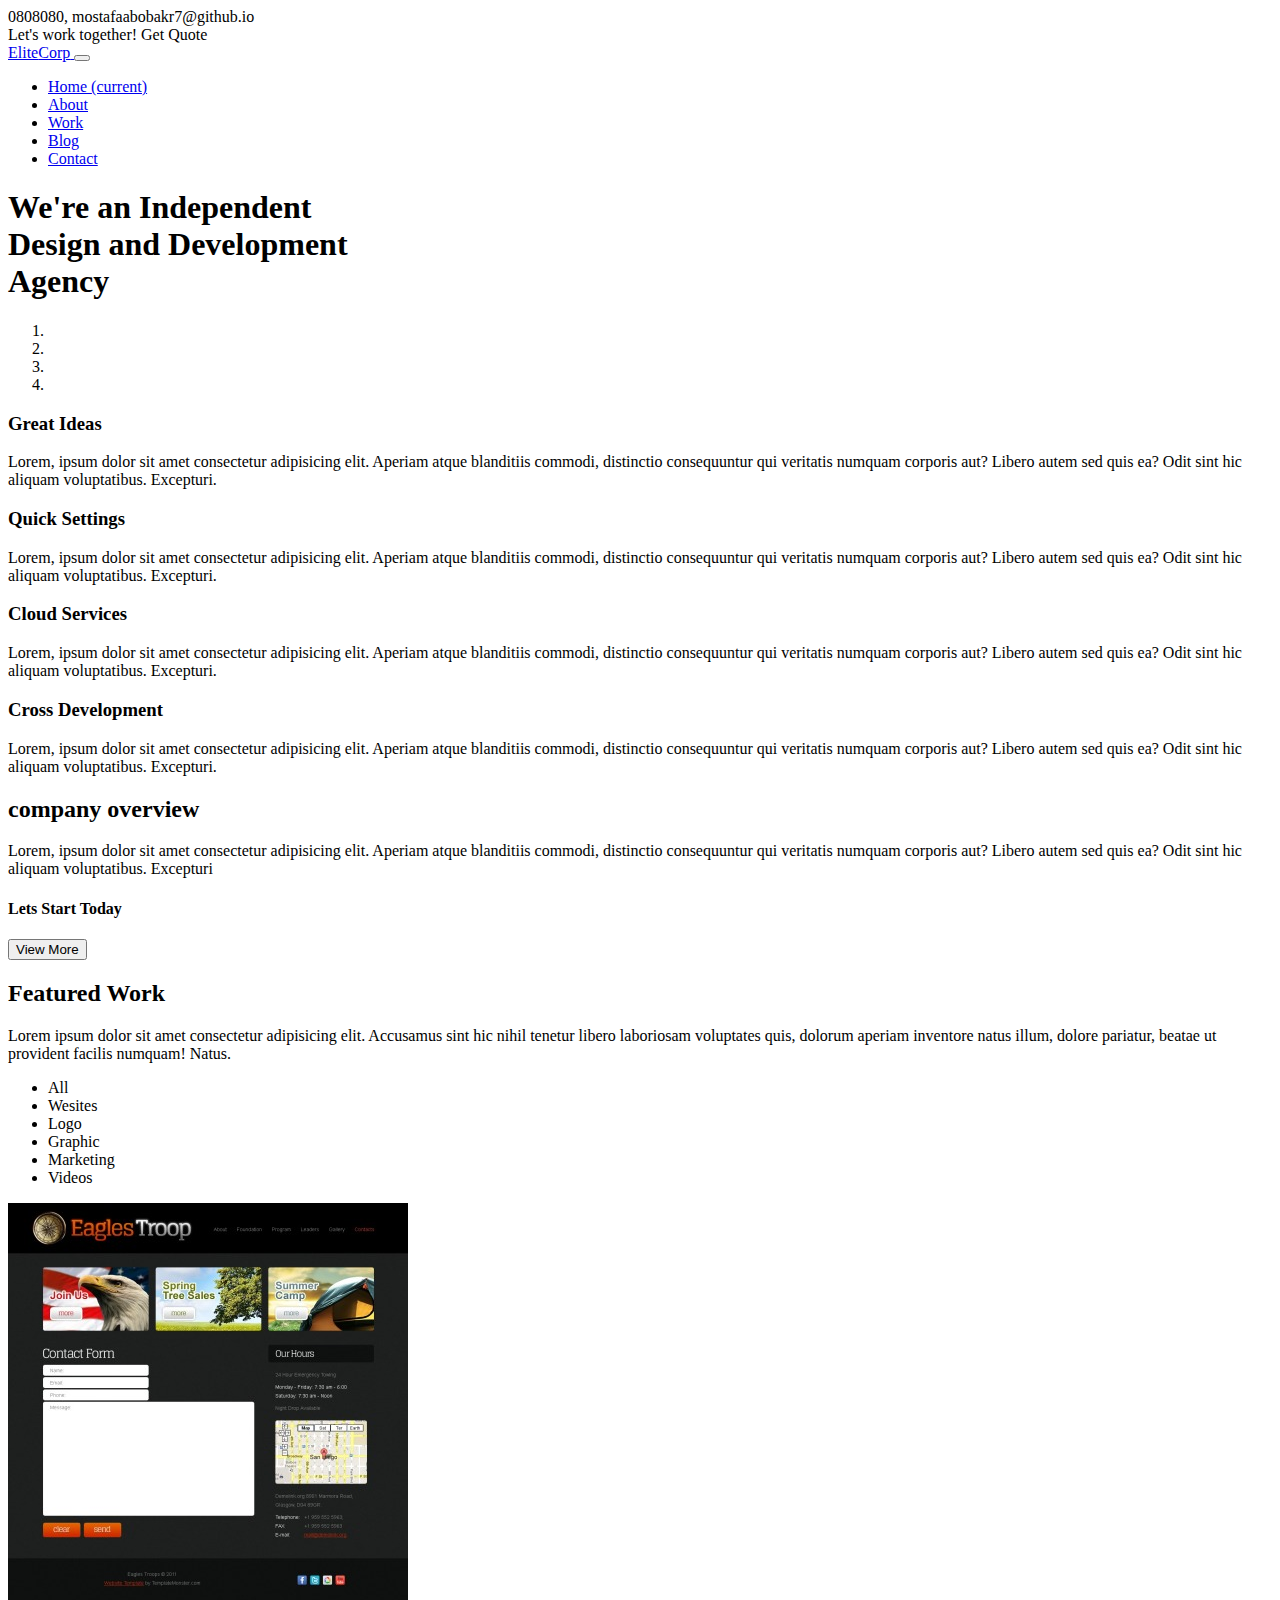
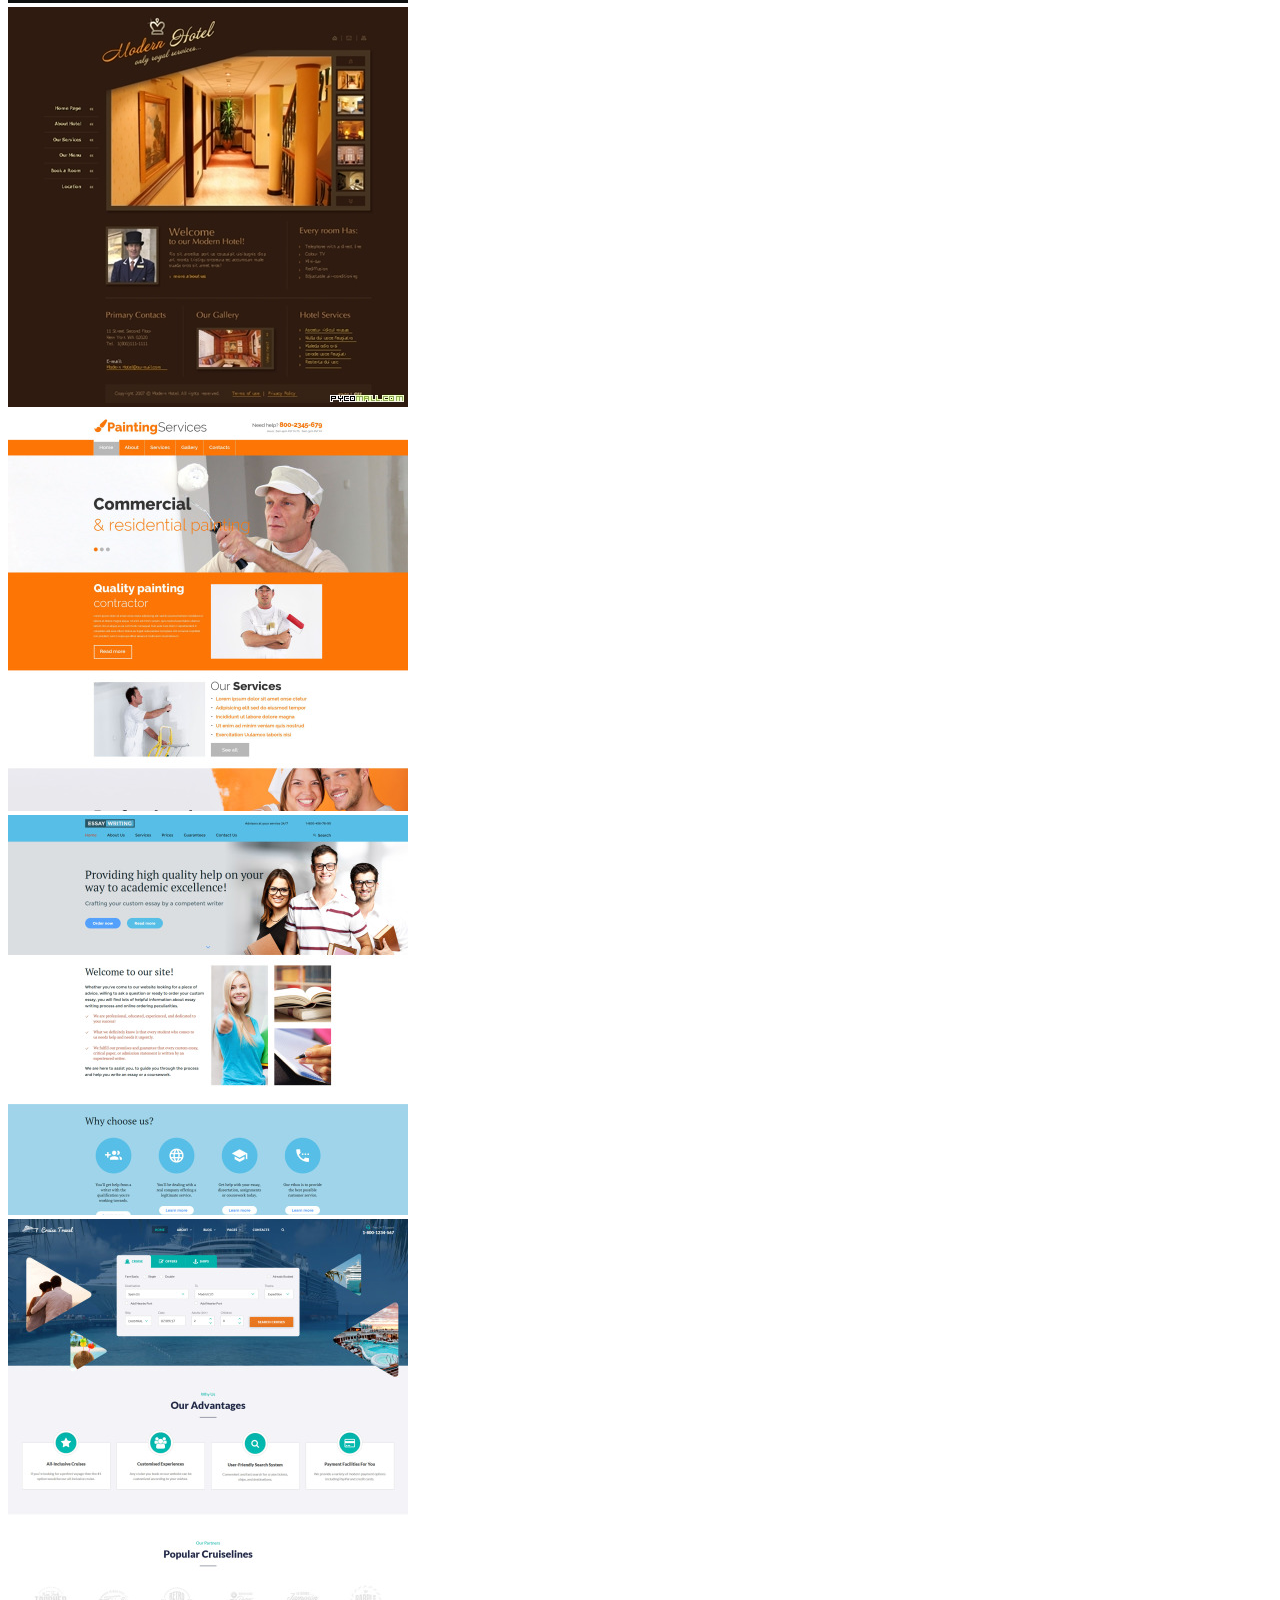
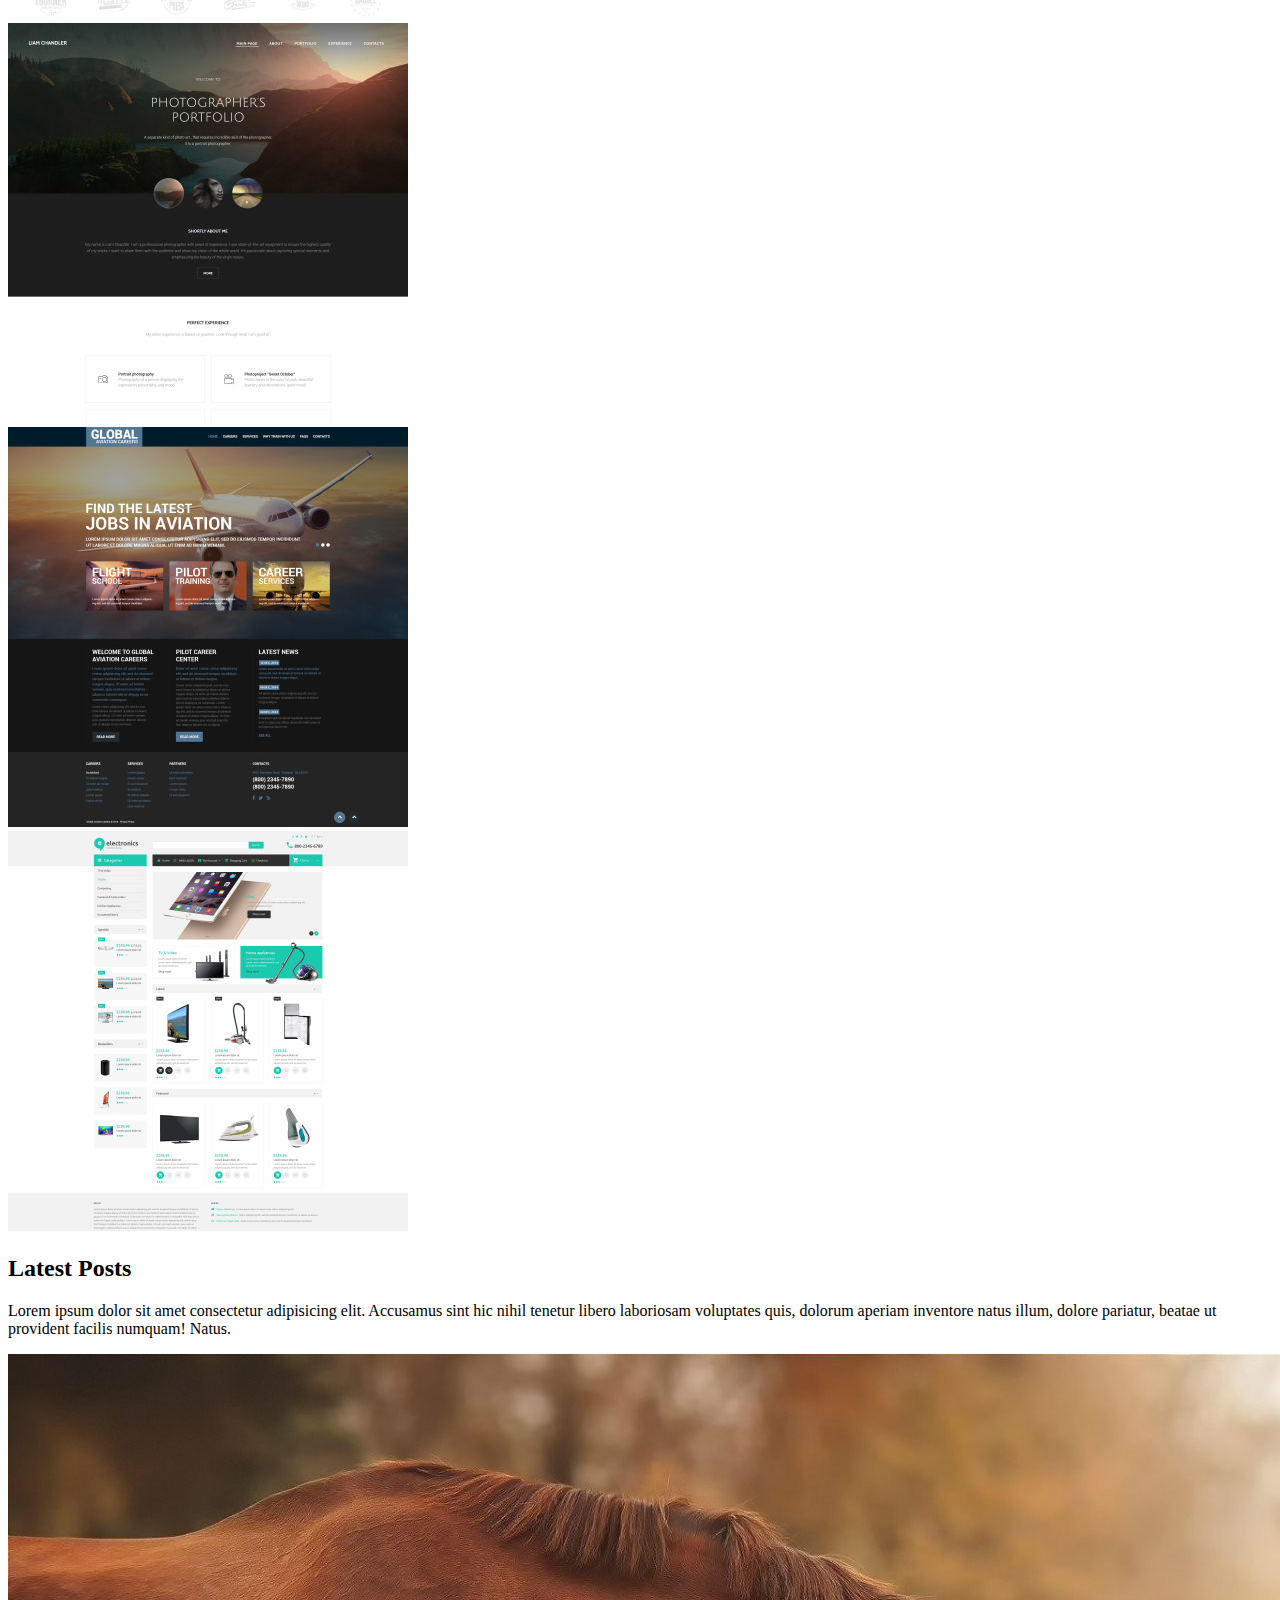
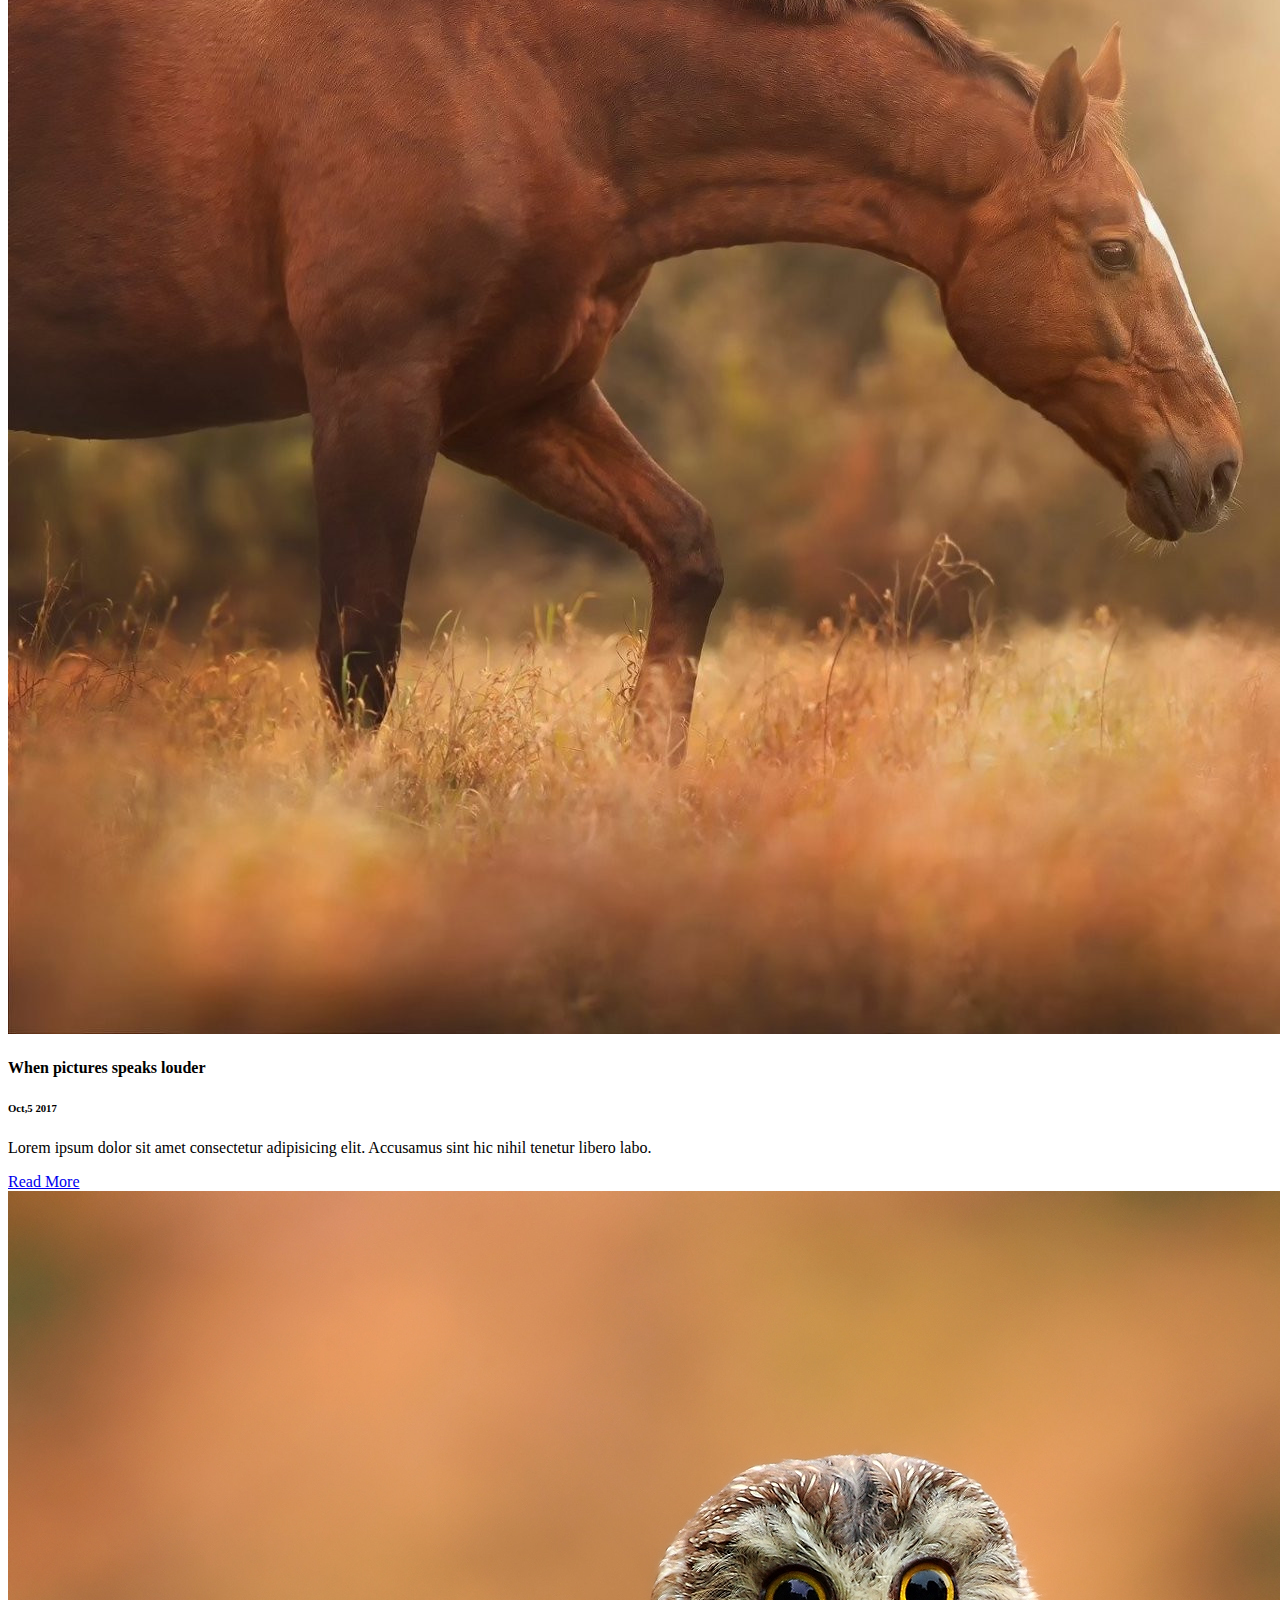
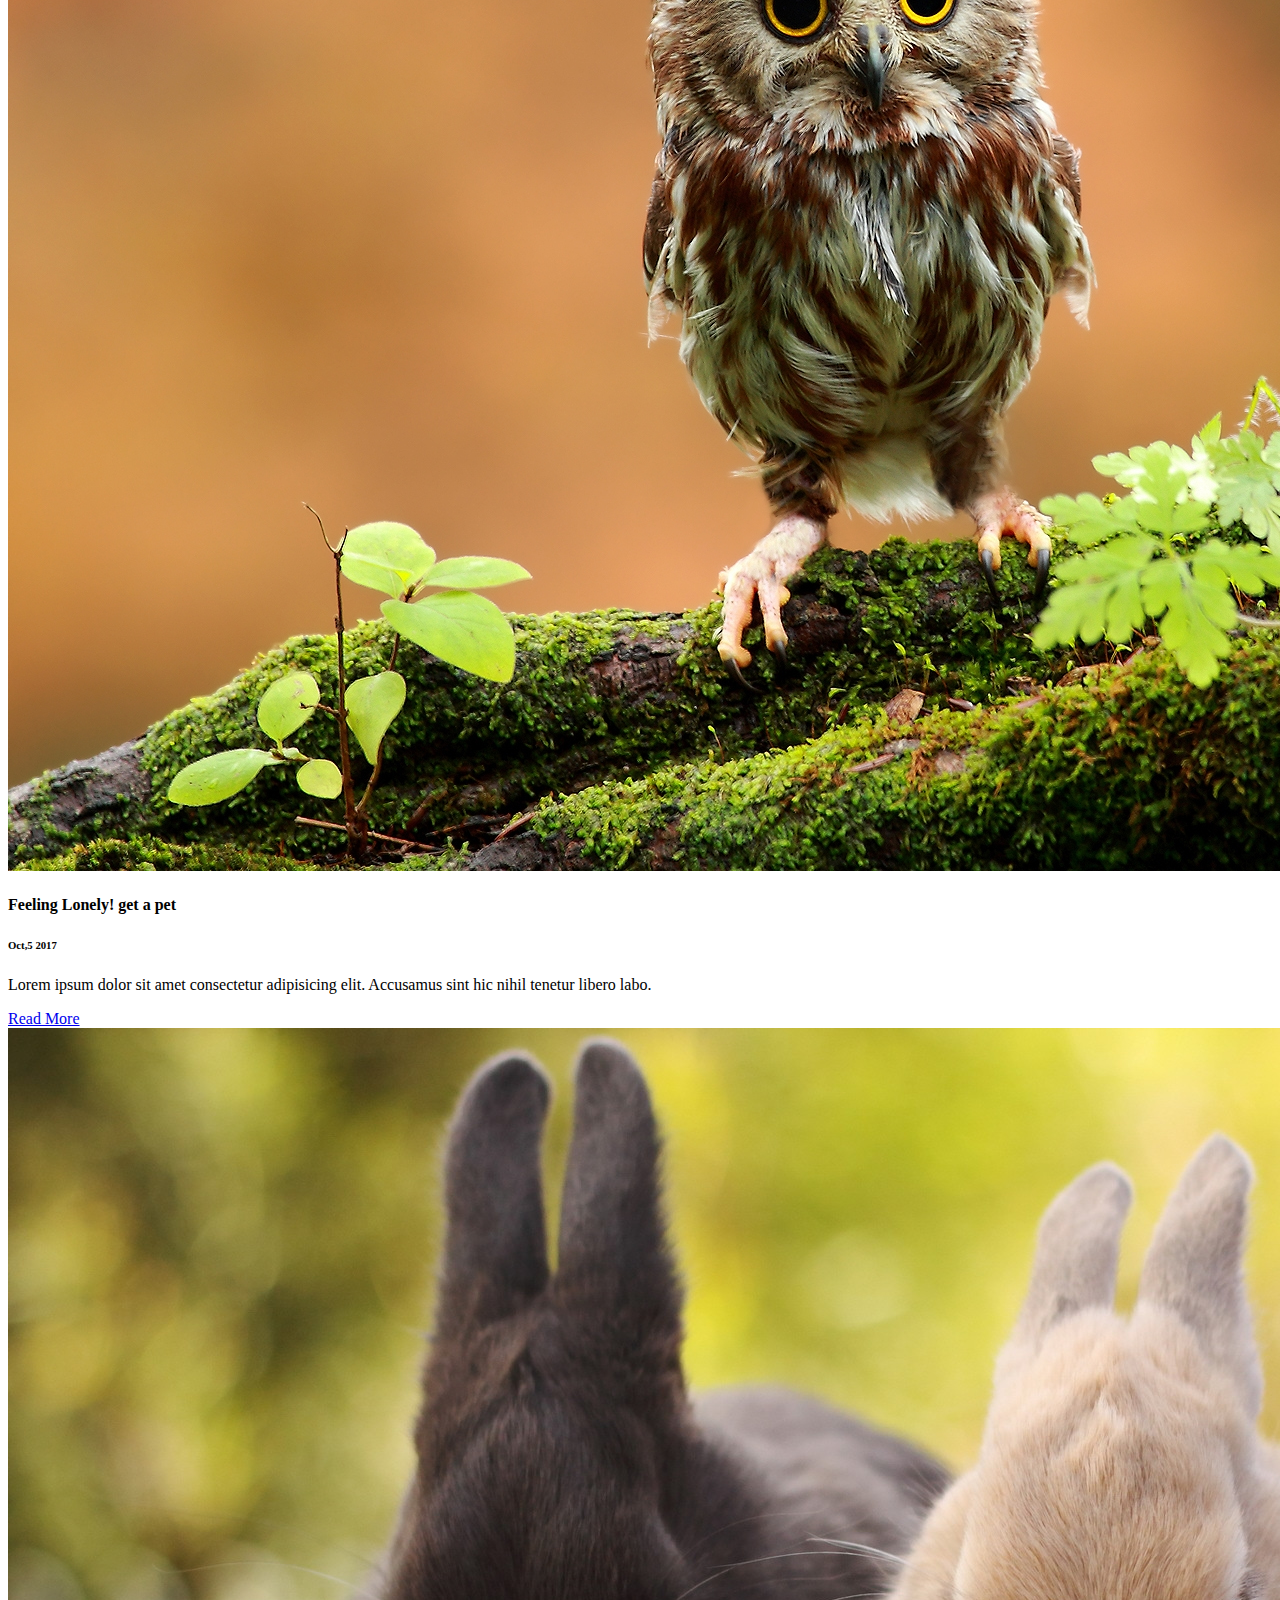
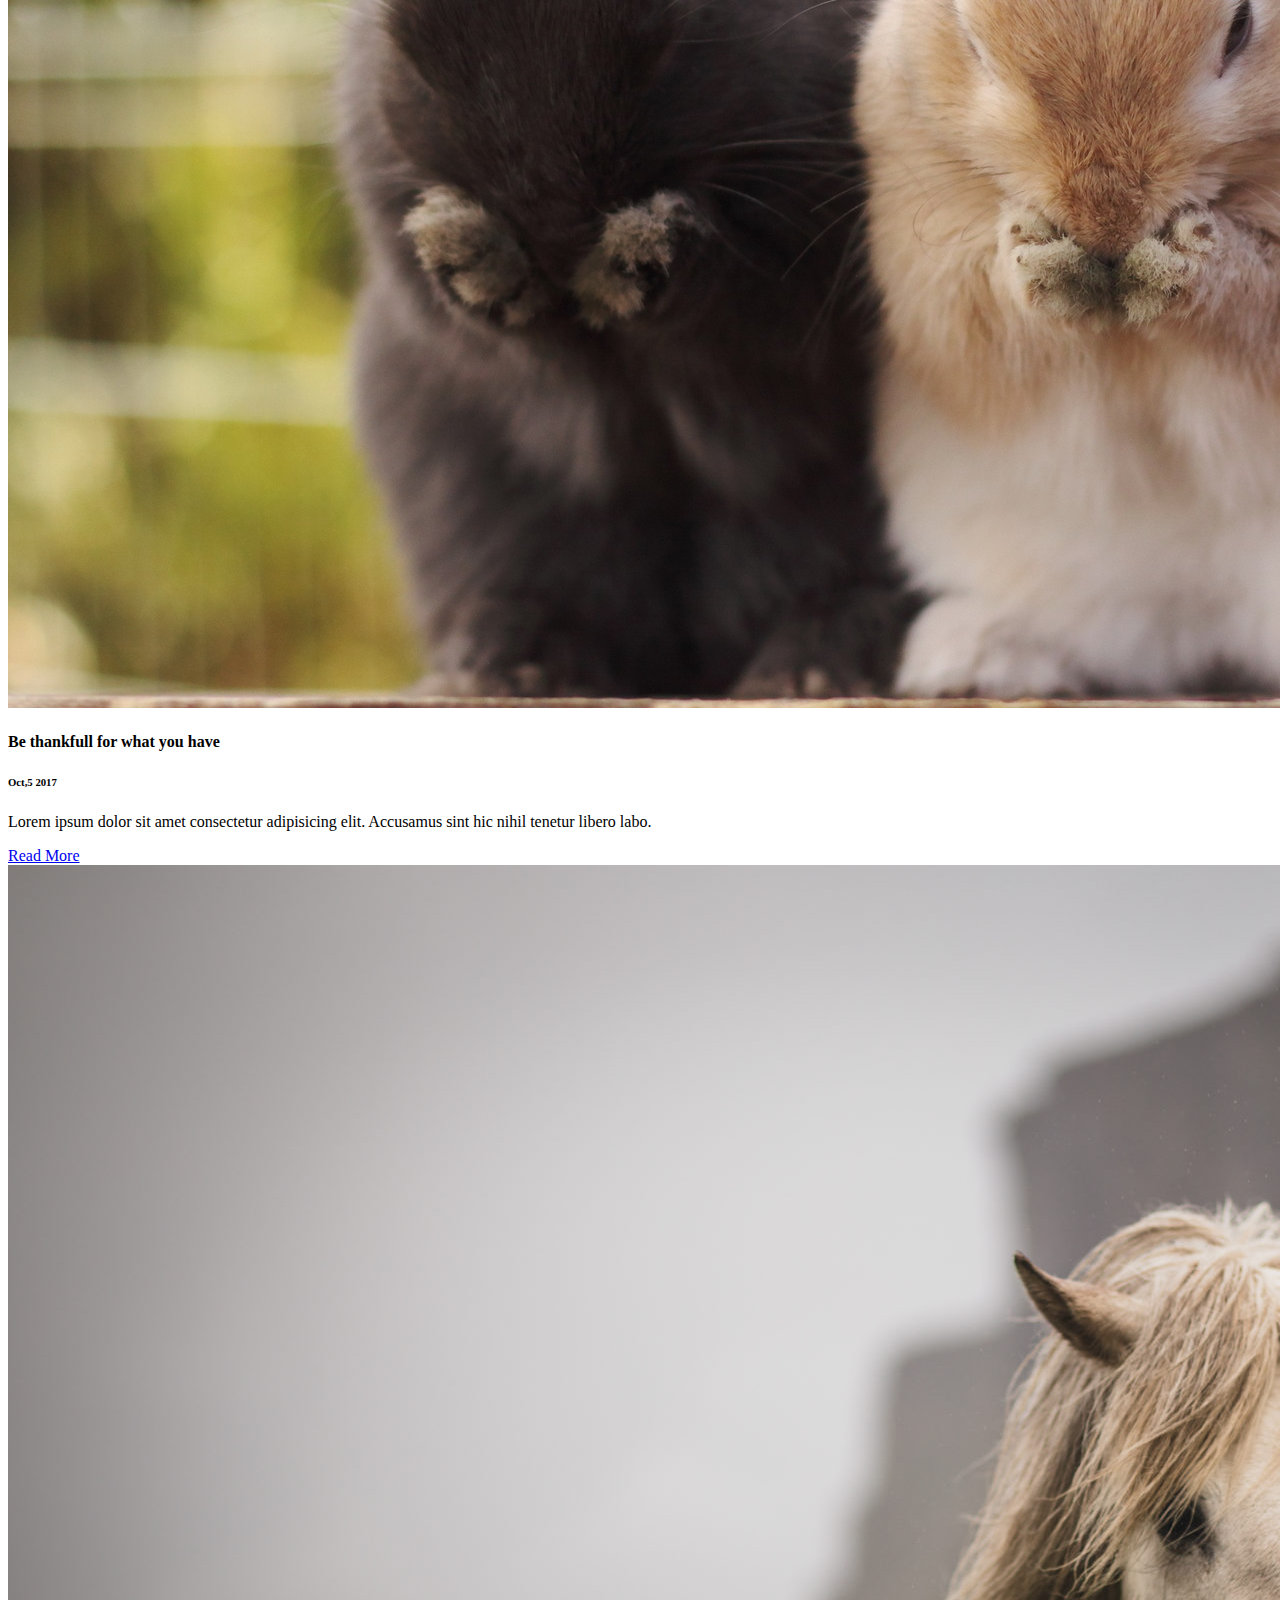
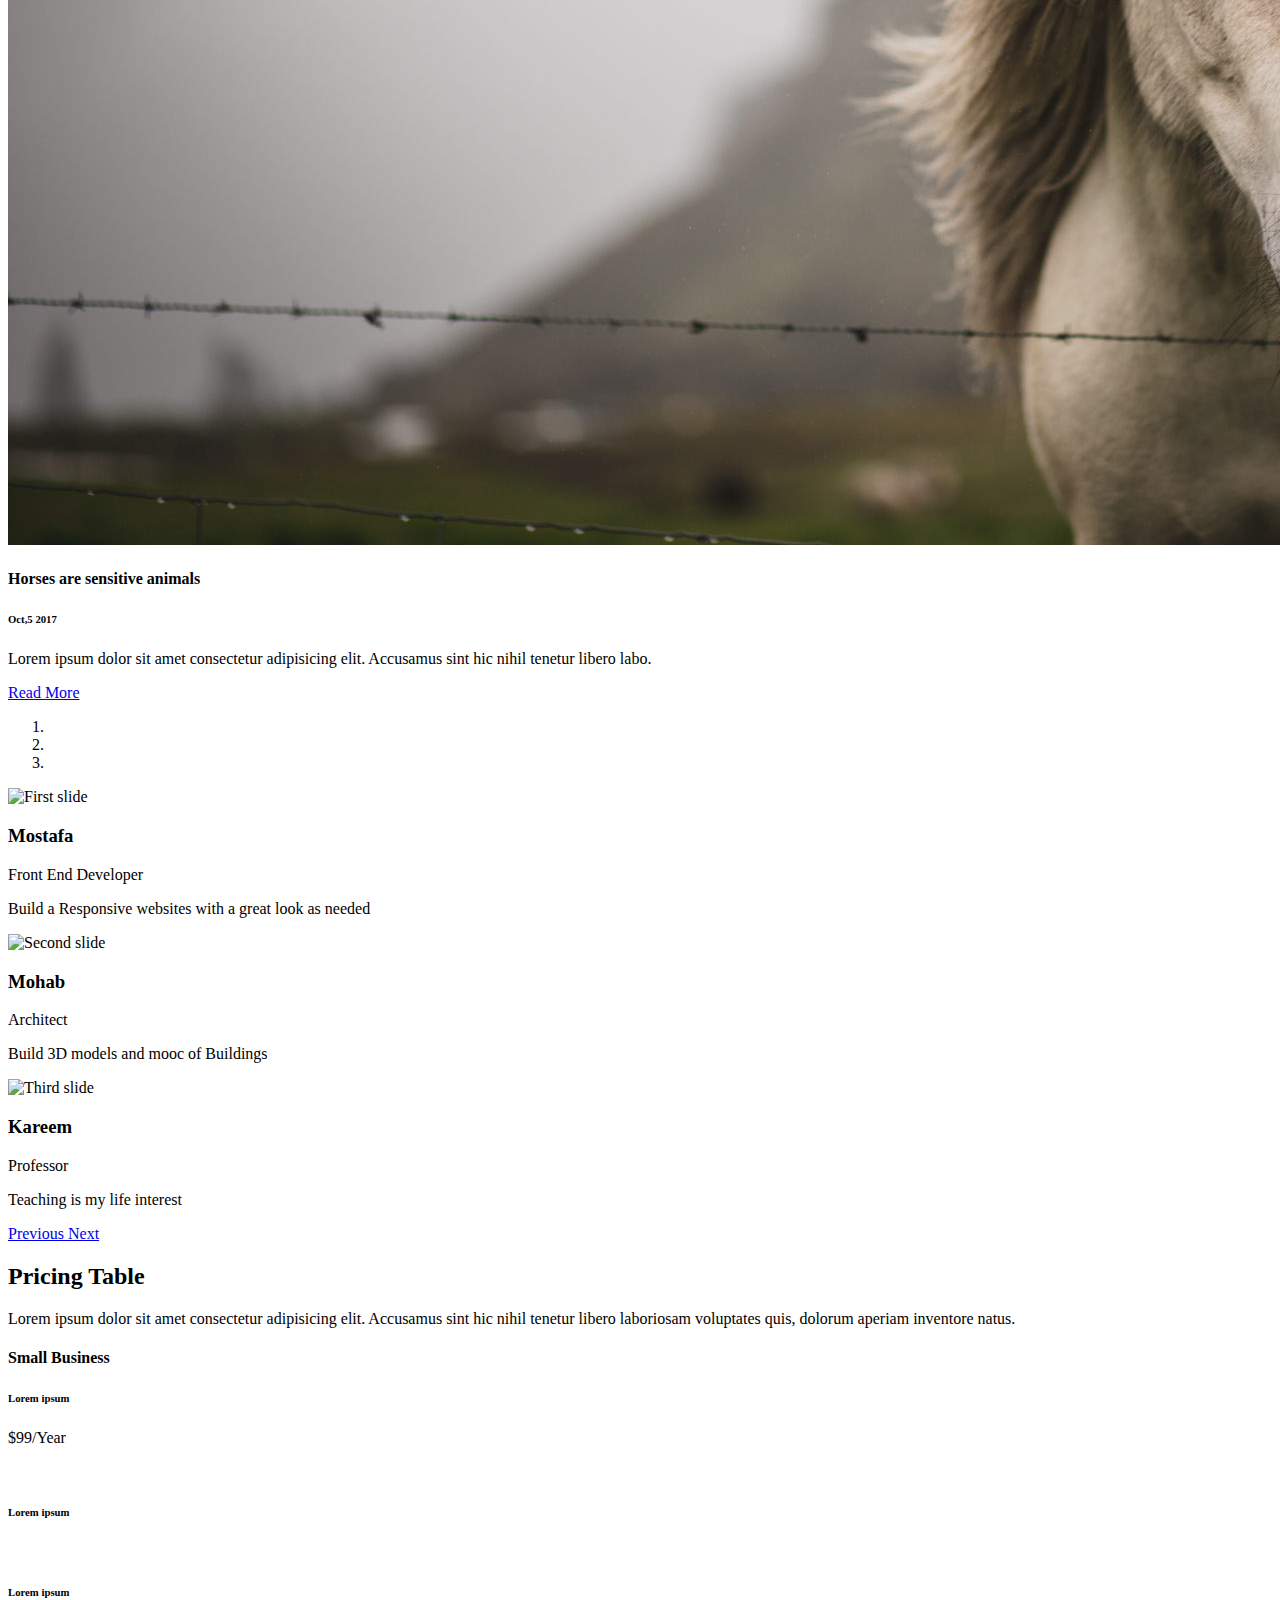
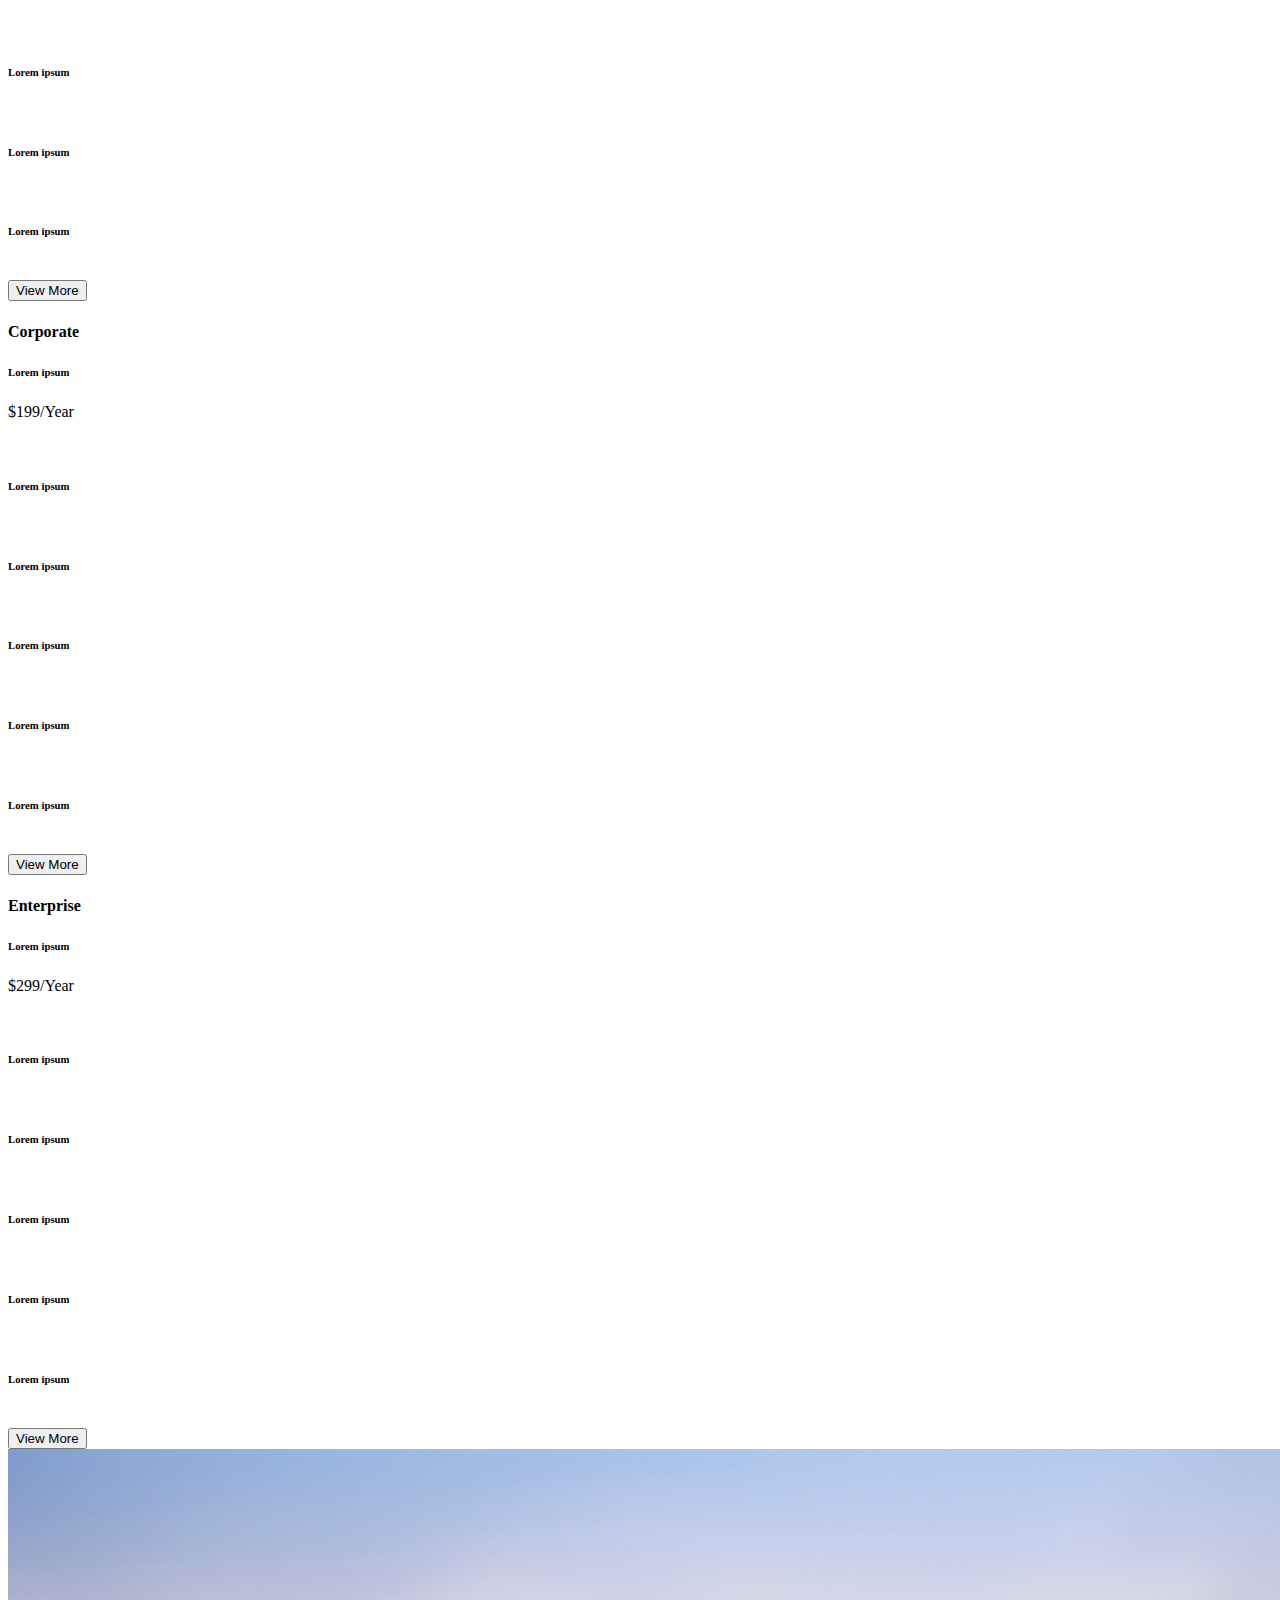
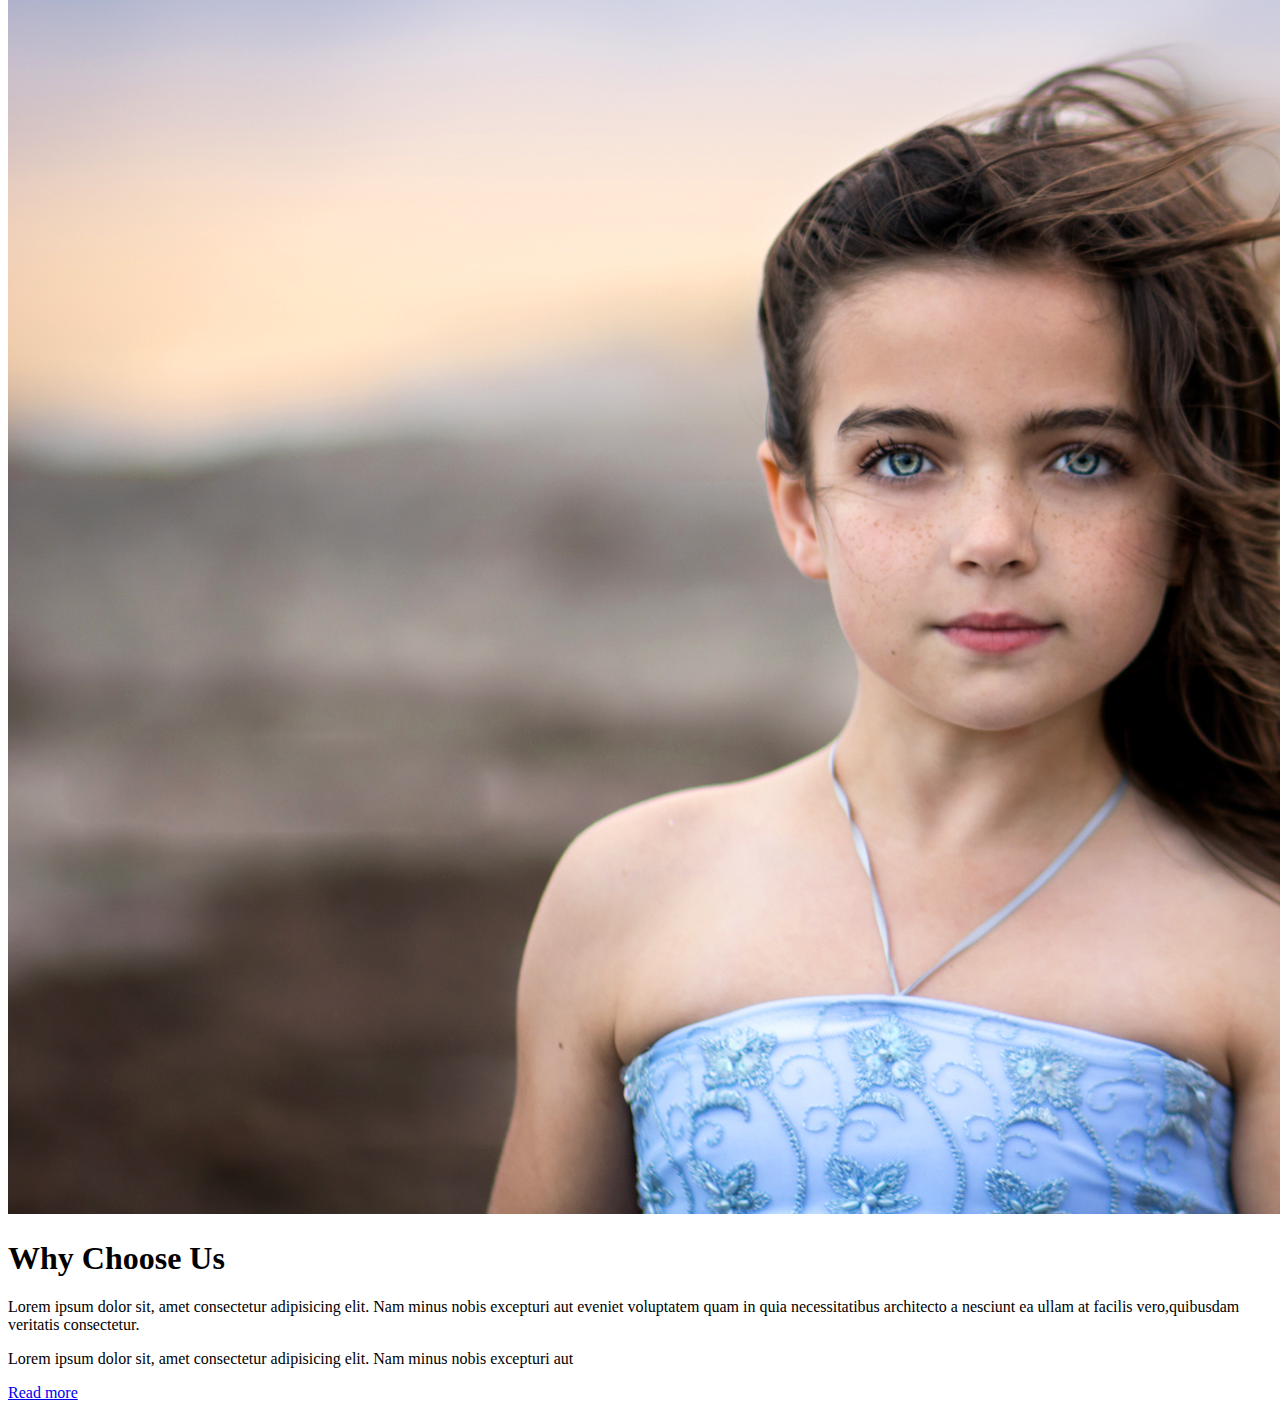
==== index.html @ a37e5985 "Rename Template3.html to index.html" ====
<!DOCTYPE html>
<html lang="en">

<head>
    <meta charset="UTF-8">
    <meta name="viewport" content="width=device-width, initial-scale=1, shrink-to-fit=no">
    <title>template3</title>
    <link rel="stylesheet" href="css/normalize.css" />
    <link rel="stylesheet" href="css/font-awesome.min.css" />
    <link rel="stylesheet" href="css/bootstrap.min.css" />
    <link rel="stylesheet" href="css/style.css" />
</head>

<body>
<!-- upper bar -->
    <div class="upperbar">
        <div class="container">
            <div class="row">
                <div class="col-sm text-left">
                    <i class="fa fa-phone" aria-hidden="true"></i> <span>0808080</span>,
                    <i class="fa fa-envelope-o" aria-hidden="true"></i> mostafaabobakr7@github.io
                </div>
                <div class="col-sm text-right">
                    <span>Let's work together!</span>
                    <span class="get-quote">Get Quote</span>
                </div>
            </div>
        </div>
    </div>
    
<!-- ........................................ -->
<!-- Navbar-->
    <nav class="navbar navbar-expand-md navbar-light">
        <div class="container">
            <a class="navbar-brand" href="#">
                <span>Elite</span><span>Corp</span>
            </a>
            <button class="navbar-toggler" type="button" data-toggle="collapse" data-target="#navbarSupportedContent" aria-controls="navbarSupportedContent" aria-expanded="false" aria-label="Toggle navigation">
                <span class="navbar-toggler-icon"></span>
            </button>
            <div class="collapse navbar-collapse" id="navbarSupportedContent">
                <ul class="navbar-nav ml-auto">
                    <li class="nav-item ">
                        <a class="nav-link" href="#">Home <span class="sr-only">(current)</span></a>
                    </li>
                    <li class="nav-item">
                        <a class="nav-link active" href="#">About</a>
                    </li>       
                    <li class="nav-item">
                        <a class="nav-link" href="#">Work</a>
                    </li>
                    <li class="nav-item">
                        <a class="nav-link" href="#">Blog</a>
                    </li>
                    <li class="nav-item">
                        <a class="nav-link" href="#">Contact</a>
                    </li> 
                </ul>       
            </div>
        </div> 
    </nav>
<!-- ........................................ -->
<!-- slider -->
    <div class="slider">
        <div id="slider" class="carousel slide" data-ride="carousel">
        <div class="container">
            <h1>We're an Independent <br> Design and <span>Development</span><br>Agency</h1>
        </div>
            <div class="carousel-inner">   
                <div class="overlay"></div>
                <div class="carousel-item carousel1 active"></div>
                <div class="carousel-item carousel2"></div>
                <div class="carousel-item carousel3"></div>
                <div class="carousel-item carousel4"></div>
            </div>
            <ol class="carousel-indicators">
                <li data-target="#slider" data-slide-to="0" class="active"></li>
                <li data-target="#slider" data-slide-to="1"></li>
                <li data-target="#slider" data-slide-to="2"></li>
                <li data-target="#slider" data-slide-to="3"></li>
            </ol>
        </div>
    </div>
<!-- ........................................ -->
<!-- features-->
    <div class="features">
        <div class="container">
            <div class="row">
                <div class="col-sm-6 col-lg-3">
                    <i class="fa fa-lightbulb-o fa-3x fa-fw"></i>
                    <h3>Great Ideas</h3>
                    <p>Lorem, ipsum dolor sit amet consectetur adipisicing elit. Aperiam atque blanditiis commodi, distinctio consequuntur qui veritatis numquam corporis aut? Libero autem sed quis ea? Odit sint hic aliquam voluptatibus. Excepturi.</p>
                </div>
                <div class="col-sm-6 col-lg-3">
                    <i class="fa fa-cogs fa-3x fa-fw"></i>
                    <h3>Quick Settings</h3>
                    <p>Lorem, ipsum dolor sit amet consectetur adipisicing elit. Aperiam atque blanditiis commodi, distinctio consequuntur qui veritatis numquam corporis aut? Libero autem sed quis ea? Odit sint hic aliquam voluptatibus. Excepturi.</p>
                </div> 
                <div class="col-sm-6 col-lg-3">
                    <i class="fa fa-cloud-download fa-3x fa-fw"></i>
                    <h3>Cloud Services</h3>
                    <p>Lorem, ipsum dolor sit amet consectetur adipisicing elit. Aperiam atque blanditiis commodi, distinctio consequuntur qui veritatis numquam corporis aut? Libero autem sed quis ea? Odit sint hic aliquam voluptatibus. Excepturi.</p>
                </div> 
                <div class="col-sm-6 col-lg-3">
                    <i class="fa fa-book fa-3x fa-fw"></i>
                    <h3>Cross Development</h3>
                    <p>Lorem, ipsum dolor sit amet consectetur adipisicing elit. Aperiam atque blanditiis commodi, distinctio consequuntur qui veritatis numquam corporis aut? Libero autem sed quis ea? Odit sint hic aliquam voluptatibus. Excepturi.</p>
                </div>
            </div>
        </div>
    </div>
<!-- ........................................ -->
<!-- overview -->
    <div class="overview text-center">
        <div class="container">
            <h2>company overview</h2>
            <p>Lorem, ipsum dolor sit amet consectetur adipisicing elit. Aperiam atque blanditiis commodi, distinctio consequuntur qui veritatis numquam corporis aut? Libero autem sed quis ea? Odit sint hic aliquam voluptatibus. Excepturi</p>
            <h4>Lets Start Today</h4>
            <button>View More</button>
        </div>
    </div>
<!-- ........................................ -->
<!-- featured work -->
    <div class="featured-work text-center">
        <div class="container">
            <h2>Featured Work</h2>
            <p>Lorem ipsum dolor sit amet consectetur adipisicing elit. Accusamus sint hic nihil tenetur libero laboriosam voluptates quis, dolorum aperiam inventore natus illum, dolore pariatur, beatae ut provident facilis numquam! Natus.</p>   
            <ul class="list-unstyled row">
                <li data-class="all" class="active col-md">All</li>
                <li data-class=".websites" class="col-md">Wesites</li>
                <li data-class=".logo" class="col-md">Logo</li>
                <li data-class=".graphic" class="col-md">Graphic</li>
                <li data-class=".marketing" class="col-md">Marketing</li>
                <li data-class=".video" class="col-md">Videos</li>
            </ul>  
        </div>
        <div class="shuffle-imgs">
            <div class="row">
                <div class="col-md">
                    <img class="websites" src="./img/Featured_Work/temp1.jpg" alt="image"/>  
                </div>
                <div class="col-md">
                    <img class="logo" src="./img/Featured_Work/temp2.jpg" alt="image"/>  
                </div>
                <div class="col-md">
                    <img class="marketing" src="./img/Featured_Work/temp3.jpg" alt="image"/>  
                </div>
                <div class="col-md">
                    <img class="video" src="./img/Featured_Work/temp4.jpg" alt="image"/>  
                </div>    
            </div>
            <div class="row">
                <div class="col-md">
                    <img class="logo" src="./img/Featured_Work/temp5.jpg" alt="image"/>  
                </div>
                <div class="col-md">
                    <img class="websites" src="./img/Featured_Work/temp6.jpg" alt="image"/>  
                </div>
                <div class="col-md">
                    <img class="graphic" src="./img/Featured_Work/temp7.jpg" alt="image"/>  
                </div>
                <div class="col-md">
                    <img class="marketing" src="./img/Featured_Work/temp8.jpg" alt="image"/>  
                </div>    
            </div>
        </div>

    </div>
<!-- ........................................ -->
<!-- latest post -->
    <div class="latest-posts">
        <div class="container">
            <h2 class="text-center">Latest Posts</h2>
            <p class="posth">Lorem ipsum dolor sit amet consectetur adipisicing elit. Accusamus sint hic nihil tenetur libero laboriosam voluptates quis, dolorum aperiam inventore natus illum, dolore pariatur, beatae ut provident facilis numquam! Natus.</p>
            <div class="row">
                <div class="col-md-6 col-lg-3">
                    <div class="card">
                        <img class="card-img-top" src="./img/latest_posts/1.jpg" alt="Card image cap">
                        <div class="card-body">
                            <h4 class="card-title">When pictures speaks louder</h4>
                            <h6 class="card-subtitle mb-2 text-muted">Oct,5 2017</h6>
                            <p class="card-text">Lorem ipsum dolor sit amet consectetur adipisicing elit. Accusamus sint hic nihil tenetur libero labo.</p>
                            <a href="#" class="card-link">Read More</a>
                        </div>
                    </div>
                </div>
                <div class="col-md-6 col-lg-3">
                    <div class="card">
                        <img class="card-img-top" src="./img/latest_posts/2.jpg" alt="Card image cap">
                        <div class="card-body">
                            <h4 class="card-title">Feeling Lonely! get a pet</h4>
                            <h6 class="card-subtitle mb-2 text-muted">Oct,5 2017</h6>
                            <p class="card-text">Lorem ipsum dolor sit amet consectetur adipisicing elit. Accusamus sint hic nihil tenetur libero labo.</p>
                            <a href="#"class="card-link" >Read More</a>
                        </div>
                    </div>
                </div>
                <div class="col-md-6 col-lg-3">
                    <div class="card">
                        <img class="card-img-top" src="./img/latest_posts/3.jpg" alt="Card image cap">
                        <div class="card-body">
                            <h4 class="card-title">Be thankfull for what you have</h4>
                            <h6 class="card-subtitle mb-2 text-muted">Oct,5 2017</h6>
                            <p class="card-text">Lorem ipsum dolor sit amet consectetur adipisicing elit. Accusamus sint hic nihil tenetur libero labo.</p>
                            <a href="#" class="card-link">Read More</a>
                        </div>
                    </div>
                </div>
                <div class="col-md-6 col-lg-3">
                    <div class="card">
                        <img class="card-img-top" src="./img/latest_posts/4.jpg" alt="Card image cap">
                        <div class="card-body">
                            <h4 class="card-title">Horses are sensitive animals</h4>
                            <h6 class="card-subtitle mb-2 text-muted">Oct,5 2017</h6>
                            <p class="card-text">Lorem ipsum dolor sit amet consectetur adipisicing elit. Accusamus sint hic nihil tenetur libero labo.</p>
                            <a href="#" class="card-link">Read More</a>
                        </div>
                    </div>
                </div>               
            </div>
        </div>    
    </div>
<!-- ........................................ -->
<!-- testimonial -->
    <div class="testi">
        <div class="overlay"></div>
        <div class="container">
            <div id="testi" class="carousel slide" data-ride="carousel">
            <ol class="carousel-indicators">
                <li data-target="#testi" data-slide-to="0" class="active"></li>
                <li data-target="#testi" data-slide-to="1"></li>
                <li data-target="#testi" data-slide-to="2"></li>
            </ol>
            <div class="carousel-inner">
                <div class="carousel-item active">
                    <div class="carousel-caption d-none d-block">
                        <img  src="./img/testi/Mostafa.PNG" alt="First slide">
                        <h3>Mostafa</h3>
                        <span>Front End Developer</span>
                        <br>                        
                        <a href="https://github.com/mostafaabobakr7?tab=repositories" target="_blank">
                            <i class="fa fa-github"></i>
                        </a>
                        <a href="https://www.linkedin.com/in/mostafa-abobakr-3b2041145/" target="_blank">
                            <i class="fa fa-linkedin"></i>
                        </a> 
                        <a href="https://www.facebook.com/mostafa7abobakr" target="_blank">
                            <i class="fa fa-facebook"></i>
                        </a>    
                        <p>Build a Responsive websites with a great look as needed</p>
                    </div>
                </div>
                <div class="carousel-item">
                    <div class="carousel-caption d-none d-block">
                        <img  src="./img/testi/Mohab.PNG" alt="Second slide">
                        <h3>Mohab</h3>
                        <span>Architect</span>
                        <br>
                        <a href="https://www.facebook.com/Mohab.m.Abobakr?fref=hovercard&hc_location=chat" target="_blank">
                            <i class="fa fa-facebook"></i>
                        </a>             
                        <p>Build 3D models and mooc of Buildings</p>
                    </div>
                </div>
                <div class="carousel-item">
                    <div class="carousel-caption d-none d-block">
                        <img  src="./img/testi/Kareem.PNG" alt="Third slide">
                        <h3>Kareem</h3>
                        <span>Professor</span>
                        <br>
                        <a href="https://www.linkedin.com/in/kareemhani/" target="_blank">
                            <i class="fa fa-linkedin"></i>
                        </a>
                        <a  href="https://www.facebook.com/kareemhani?fref=hovercard&hc_location=chat" target="_blank">  
                            <i class="fa fa-facebook"></i>
                        </a>   
                        <p>Teaching is my life interest</p>
                    </div>
                </div>
            </div>
            <a class="carousel-control-prev" href="#testi" role="button" data-slide="prev">
                <span class="carousel-control-prev-icon" aria-hidden="true"></span>
                <span class="sr-only">Previous</span>
            </a>
            <a class="carousel-control-next" href="#testi" role="button" data-slide="next">
                <span class="carousel-control-next-icon" aria-hidden="true"></span>
                <span class="sr-only">Next</span>
            </a>
            </div>   
        </div>
    </div>
<!-- ........................................ -->
<!-- Pricing Table -->
    <div class="prices">
        <div class="container">
            <h2 class="text-center">Pricing Table</h2>
            <p class="posth">Lorem ipsum dolor sit amet consectetur adipisicing elit. Accusamus sint hic nihil tenetur libero laboriosam voluptates quis, dolorum aperiam inventore natus.</p>
            <div class="row text-center">
                <div class="col-md-6 col-lg-4">
                    <div class="card">
                        <div class="card-body">
                            <h4 class="card-title">Small Business</h4>
                            <h6 class="card-subtitle mb-2 text-muted">Lorem ipsum</h6>
                            <p class="card-text">$99/<span>Year</span></p>
                            <br>
                            <h6 class="card-subtitle mb-2 text-muted">Lorem ipsum</h6>
                            <br>
                            <h6 class="card-subtitle mb-2 text-muted">Lorem ipsum</h6>
                            <br>
                            <h6 class="card-subtitle mb-2 text-muted">Lorem ipsum</h6>
                            <br>
                            <h6 class="card-subtitle mb-2 text-muted">Lorem ipsum</h6>
                            <br>
                            <h6 class="card-subtitle mb-2 text-muted">Lorem ipsum</h6>
                            <br>
                            <button>View More</button>
                        </div>
                    </div>
                </div>
                <div class="col-md-6 col-lg-4">
                    <div class="card corporate">
                        <div class="card-body ">
                            <h4 class="card-title">Corporate</h4>
                            <h6 class="card-subtitle mb-2 text-muted">Lorem ipsum</h6>
                            <p class="card-text">$199/<span>Year</span></p>
                            <br>
                            <h6 class="card-subtitle mb-2 text-muted">Lorem ipsum</h6>
                            <br>
                            <h6 class="card-subtitle mb-2 text-muted">Lorem ipsum</h6>
                            <br>
                            <h6 class="card-subtitle mb-2 text-muted">Lorem ipsum</h6>
                            <br>
                            <h6 class="card-subtitle mb-2 text-muted">Lorem ipsum</h6>
                            <br>
                            <h6 class="card-subtitle mb-2 text-muted">Lorem ipsum</h6>
                            <br>
                            <button>View More</button>
                        </div>
                    </div>
                </div>
                <div class="col-md-6 col-lg-4">
                    <div class="card">
                        <div class="card-body">
                            <h4 class="card-title">Enterprise</h4>
                            <h6 class="card-subtitle mb-2 text-muted">Lorem ipsum</h6>
                            <p class="card-text">$299/<span>Year</span></p>
                            <br>
                            <h6 class="card-subtitle mb-2 text-muted">Lorem ipsum</h6>
                            <br>
                            <h6 class="card-subtitle mb-2 text-muted">Lorem ipsum</h6>
                            <br>
                            <h6 class="card-subtitle mb-2 text-muted">Lorem ipsum</h6>
                            <br>
                            <h6 class="card-subtitle mb-2 text-muted">Lorem ipsum</h6>
                            <br>
                            <h6 class="card-subtitle mb-2 text-muted">Lorem ipsum</h6>
                            <br>
                            <button>View More</button>
                        </div>
                    </div>
                </div>              
            </div>
        </div>    
    </div>
<!-- ........................................ -->
<!-- why choose us -->
    <div class="choose">
        <div class="container-fluid">
            <div class="row">
                <div class="col-6">
                    <img src="./img/choose.jpg" alt="choose-img"/> 
                </div>
                <div class="col-6">
                    <h1>Why Choose Us</h1>
                    <p>Lorem ipsum dolor sit, amet consectetur adipisicing elit. Nam minus nobis excepturi aut eveniet voluptatem quam in quia necessitatibus architecto a nesciunt ea ullam at facilis vero,quibusdam veritatis consectetur.</p>
                    <p>Lorem ipsum dolor sit, amet consectetur adipisicing elit. Nam minus nobis excepturi aut </p>
                    <a href="#" class="read-more">Read more</a>
                </div>                    
            </div>
        </div>
    </div>
<!-- ........................................ -->














<!-- ...................................... -->
    <script src="js/jquery-3.2.1.min.js"></script>
    <script src="js/jquery.nicescroll.min.js"></script>
    <script src="js/popper.min.js"></script>    
    <script src="js/bootstrap.min.js"></script>
    <script src="js/jq.js"></script>
</body>

</html>
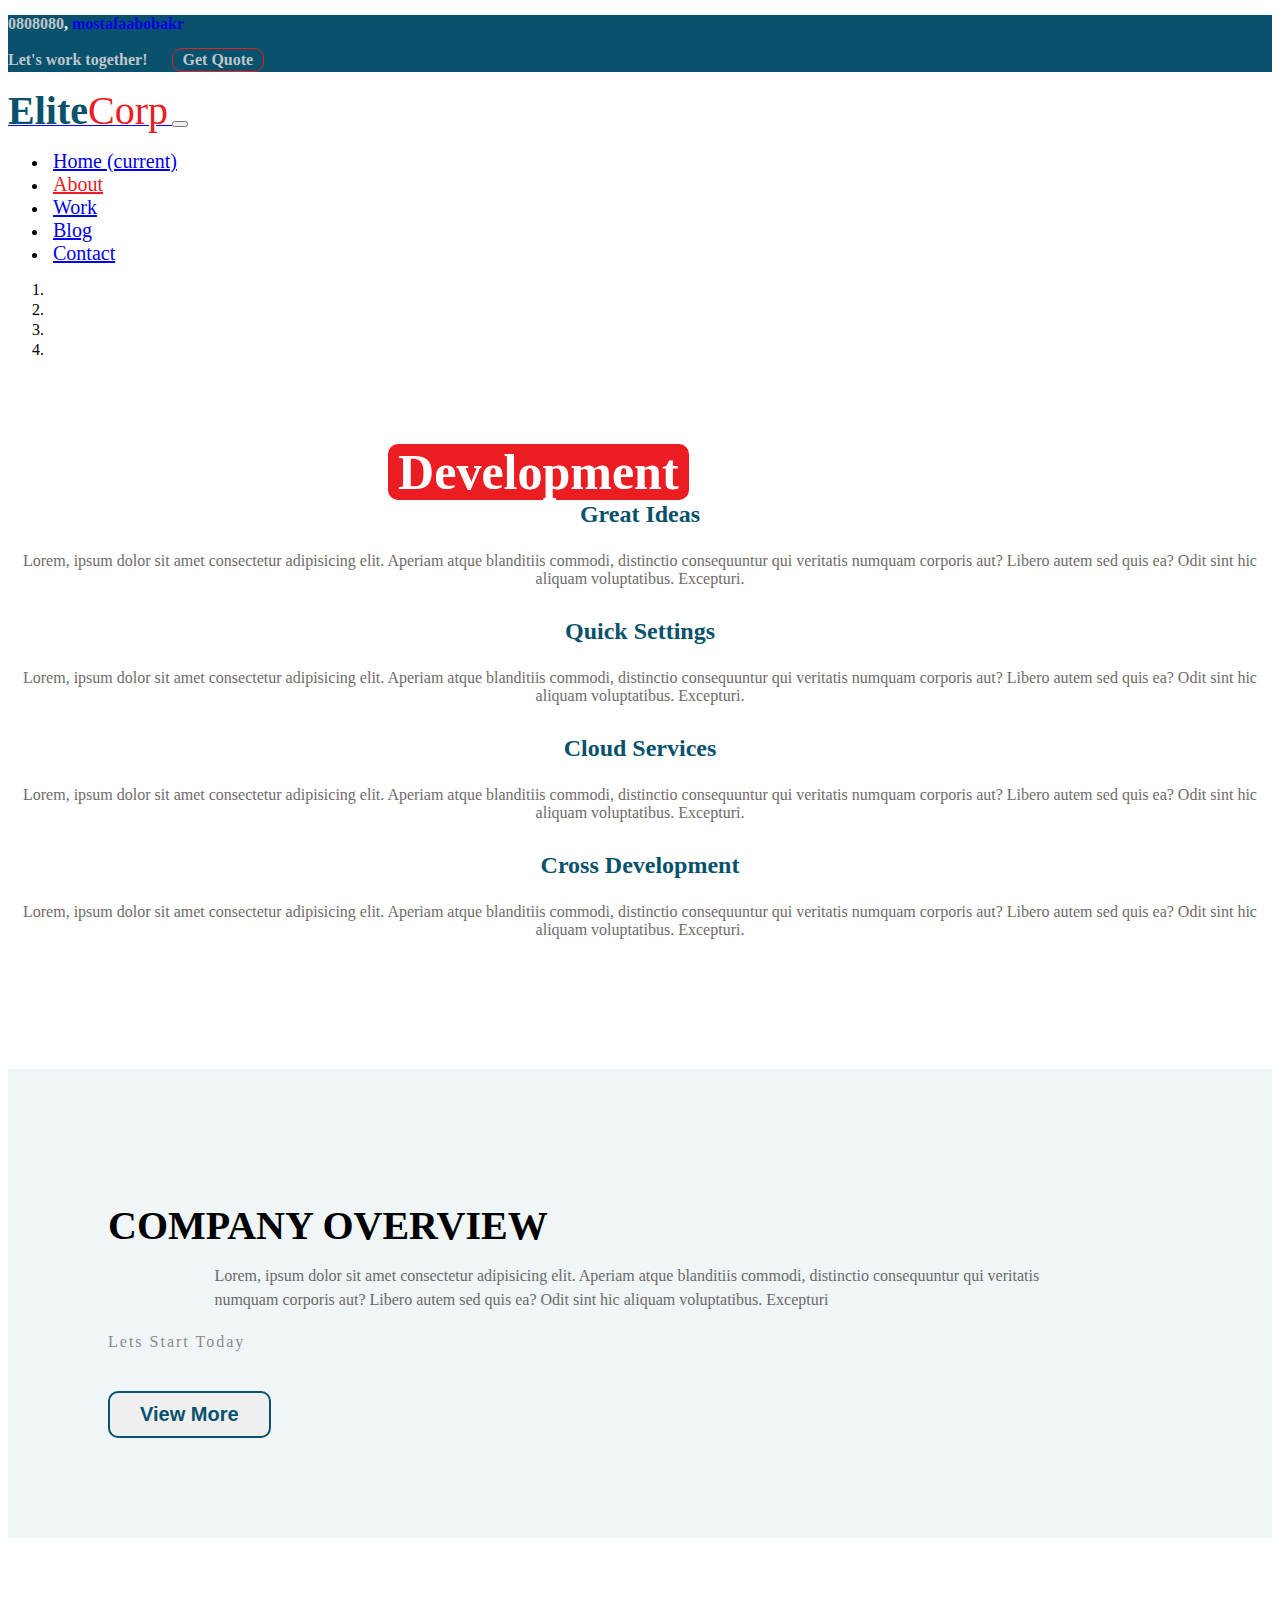
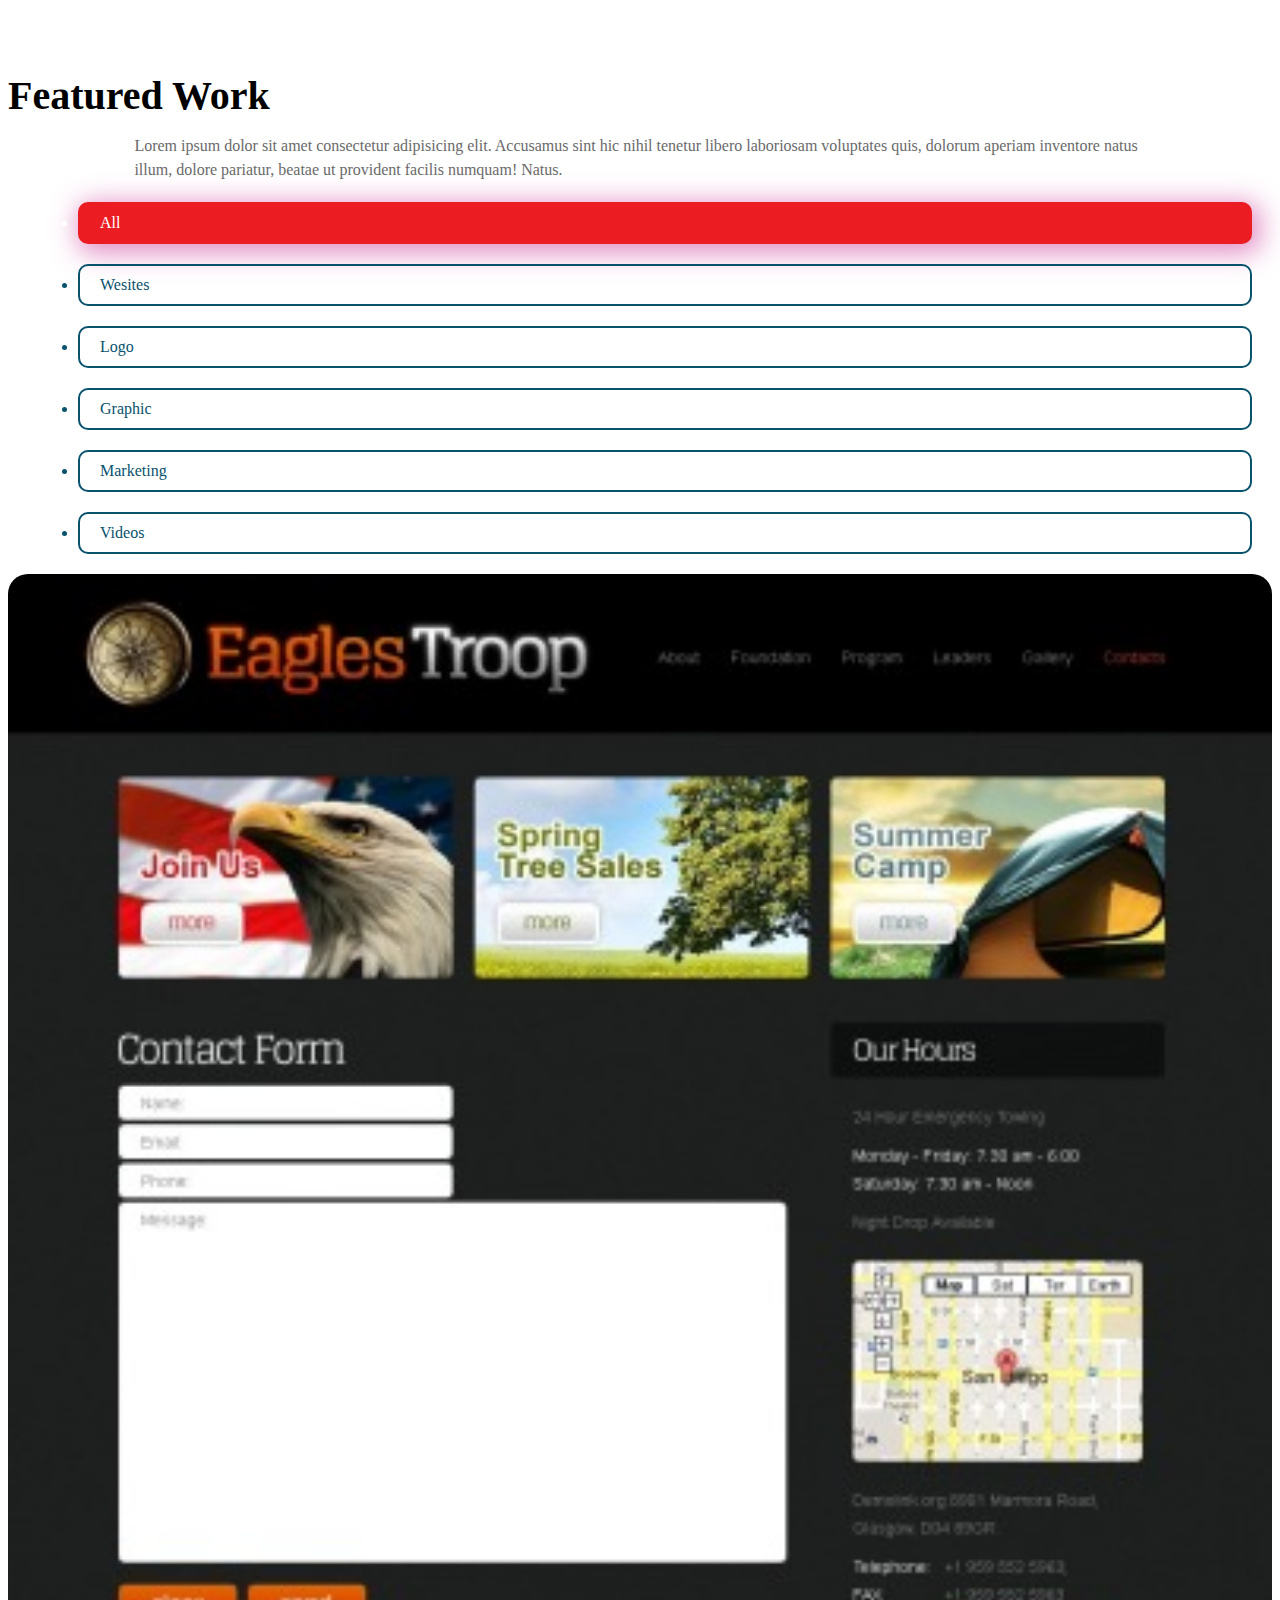
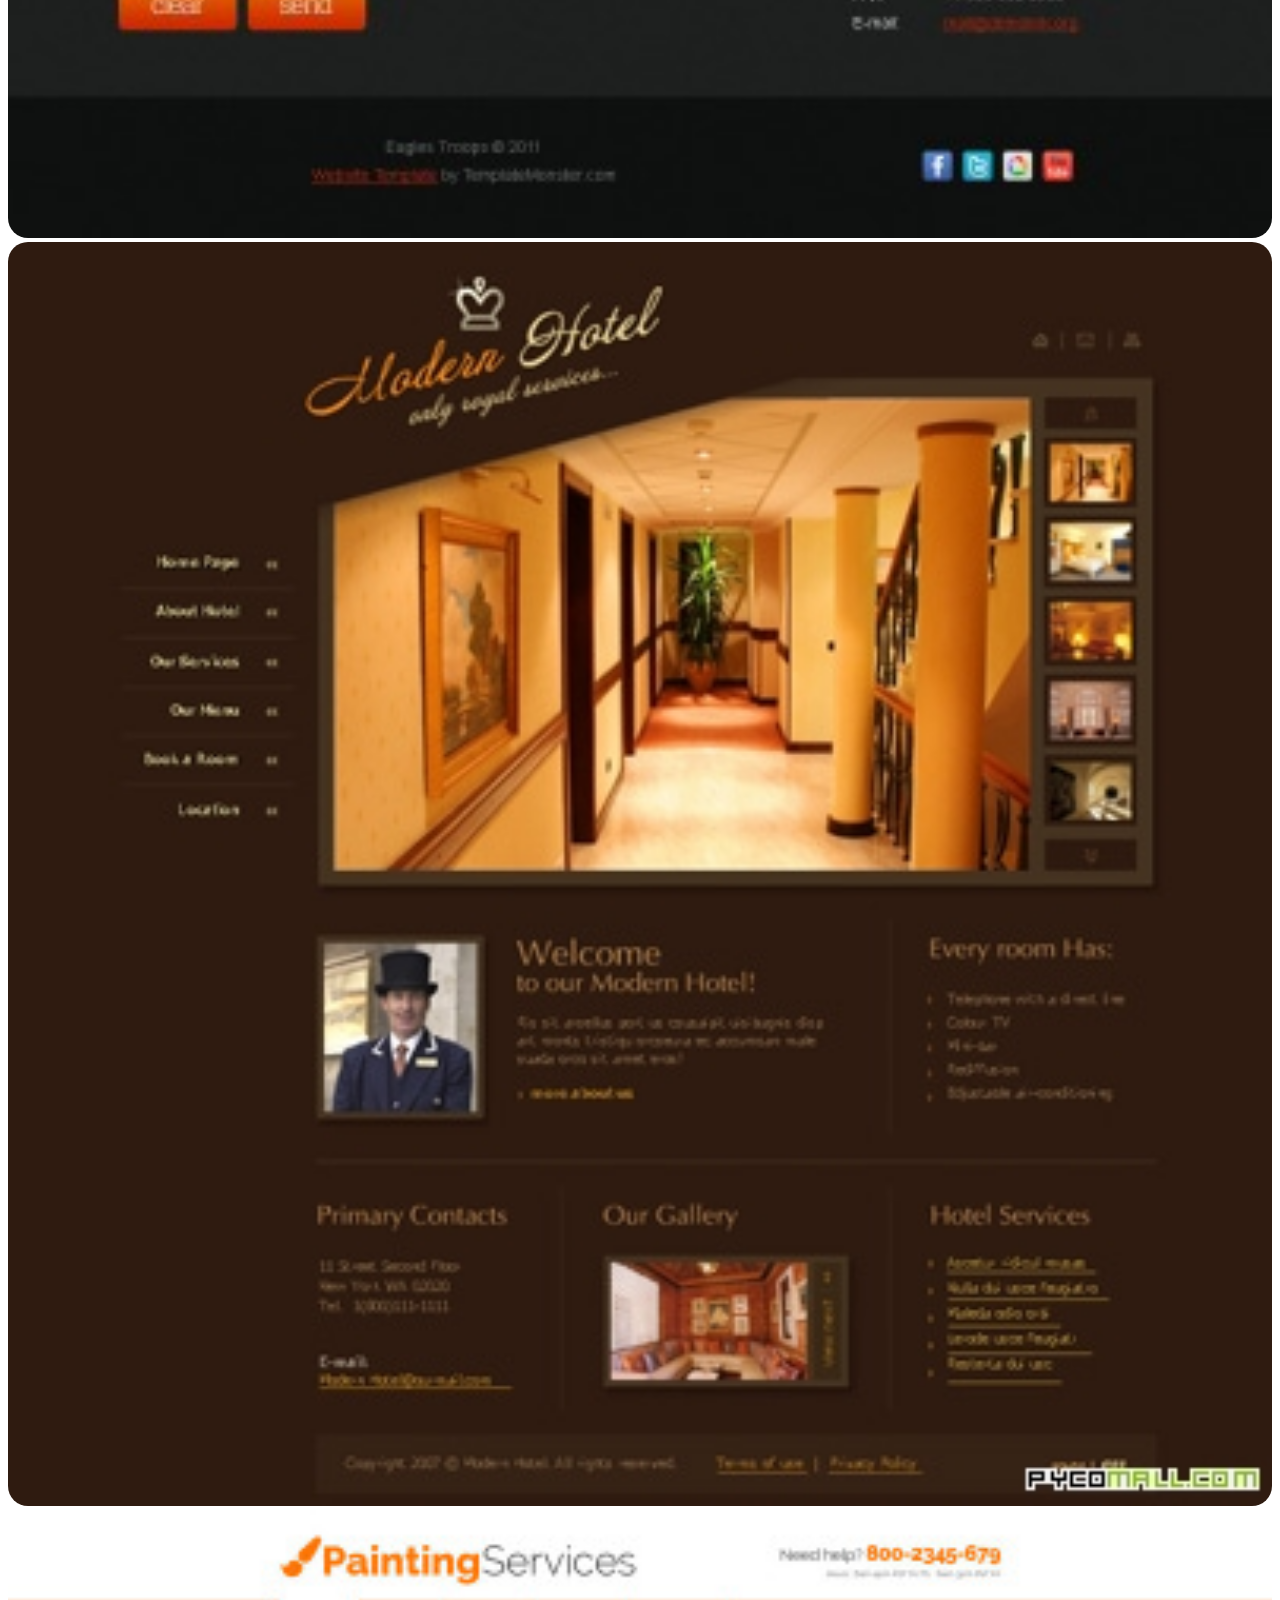
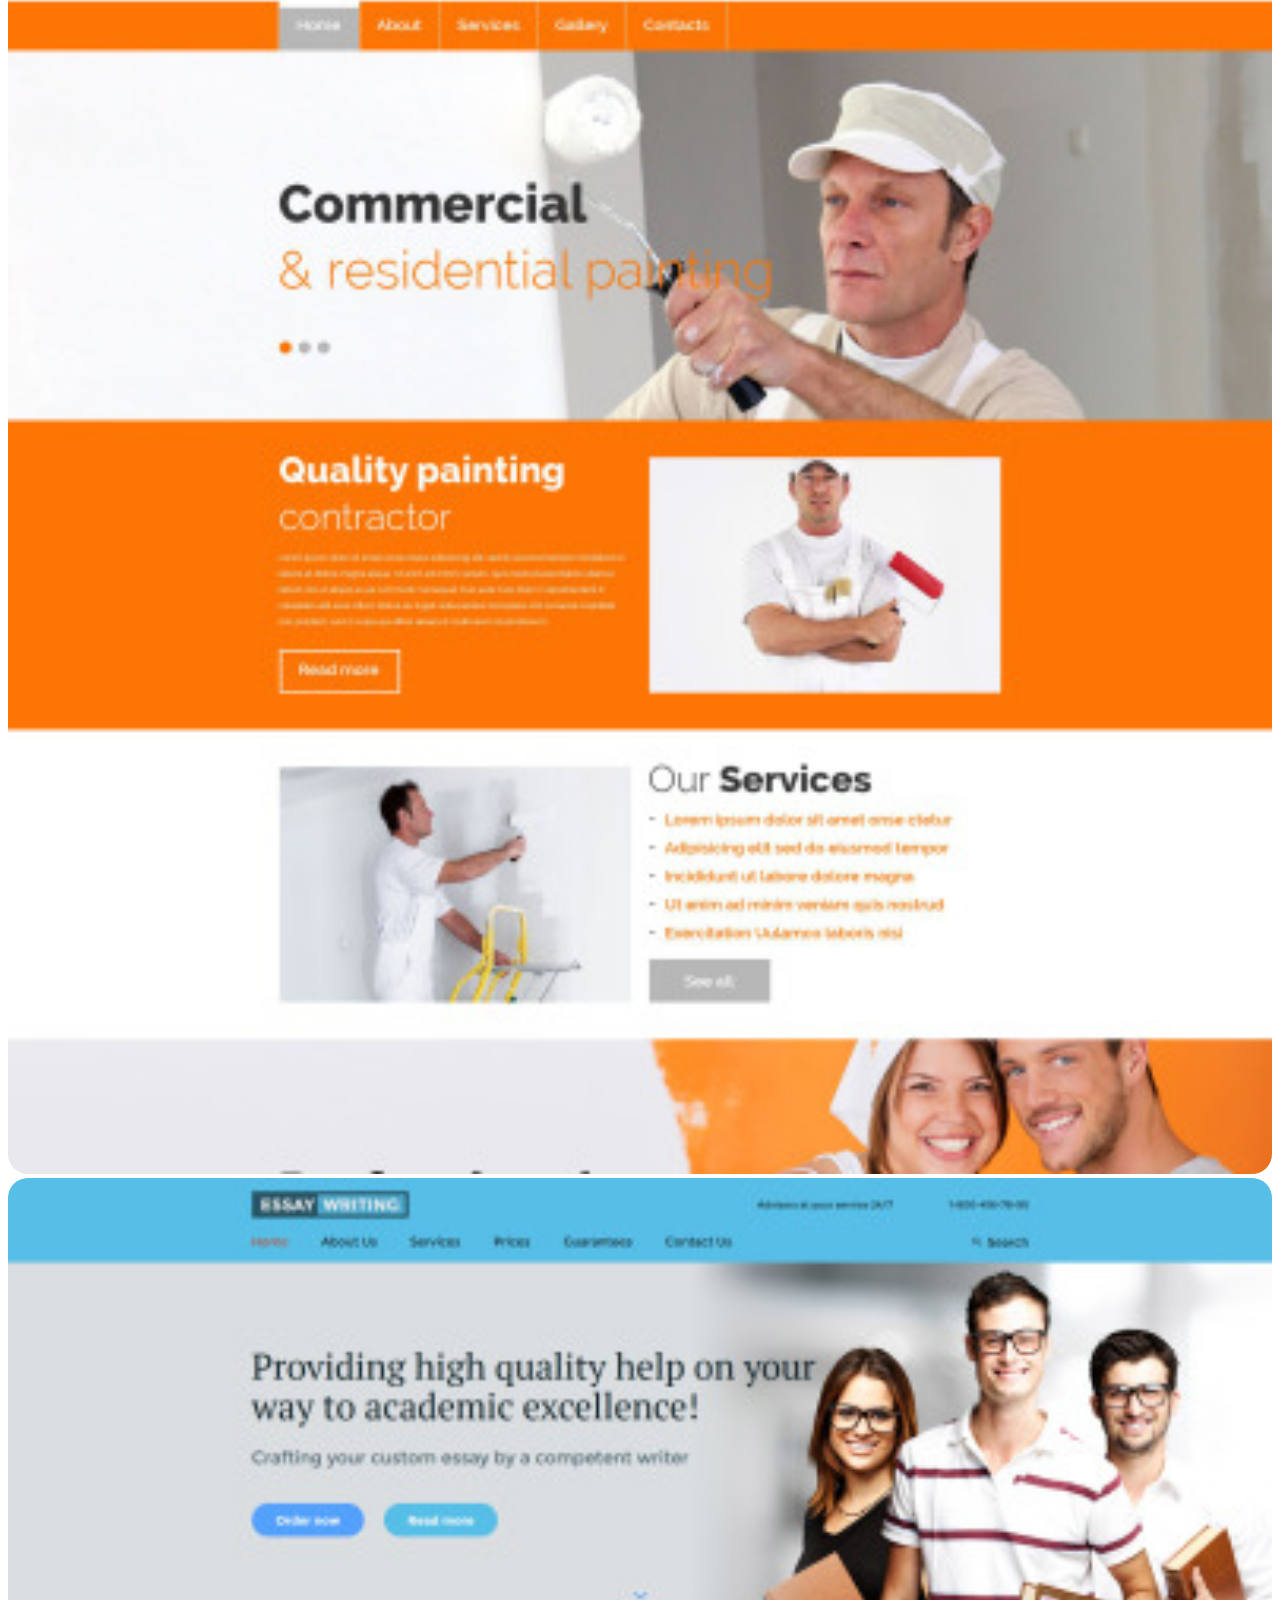
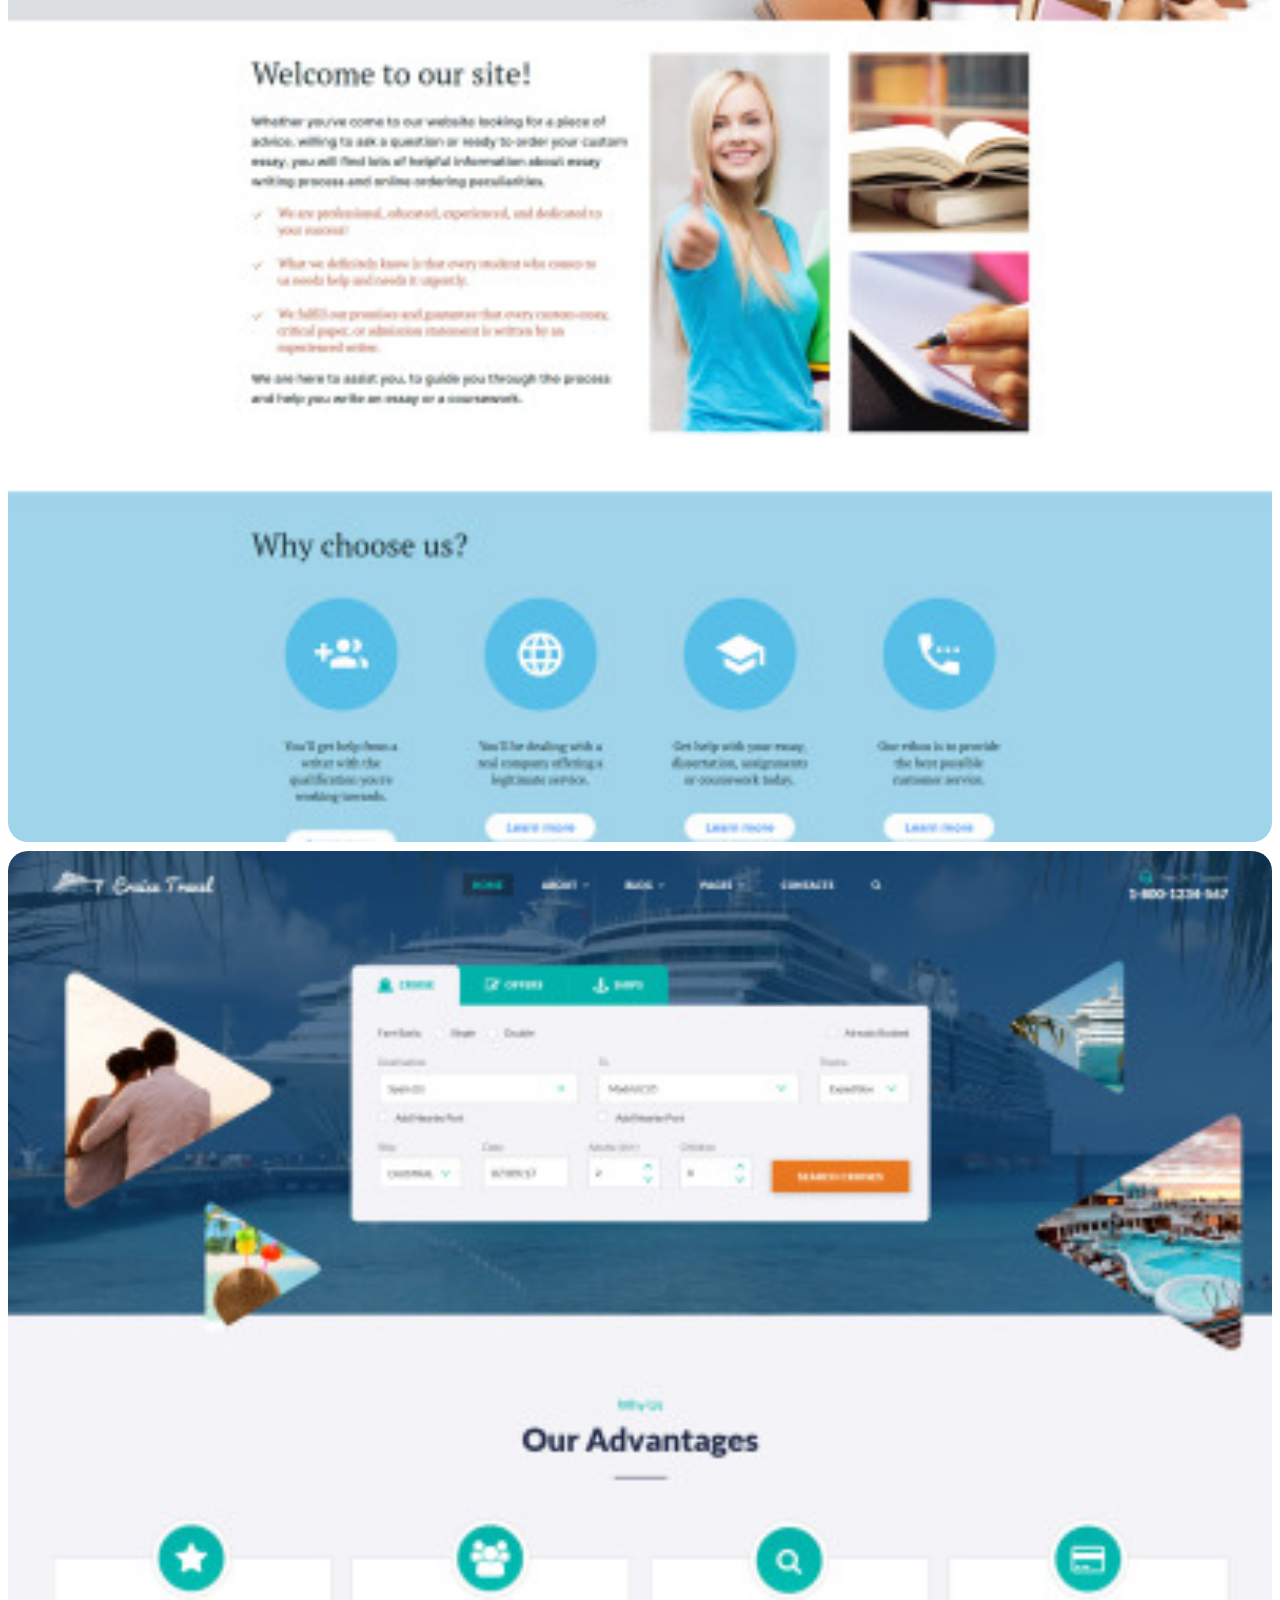
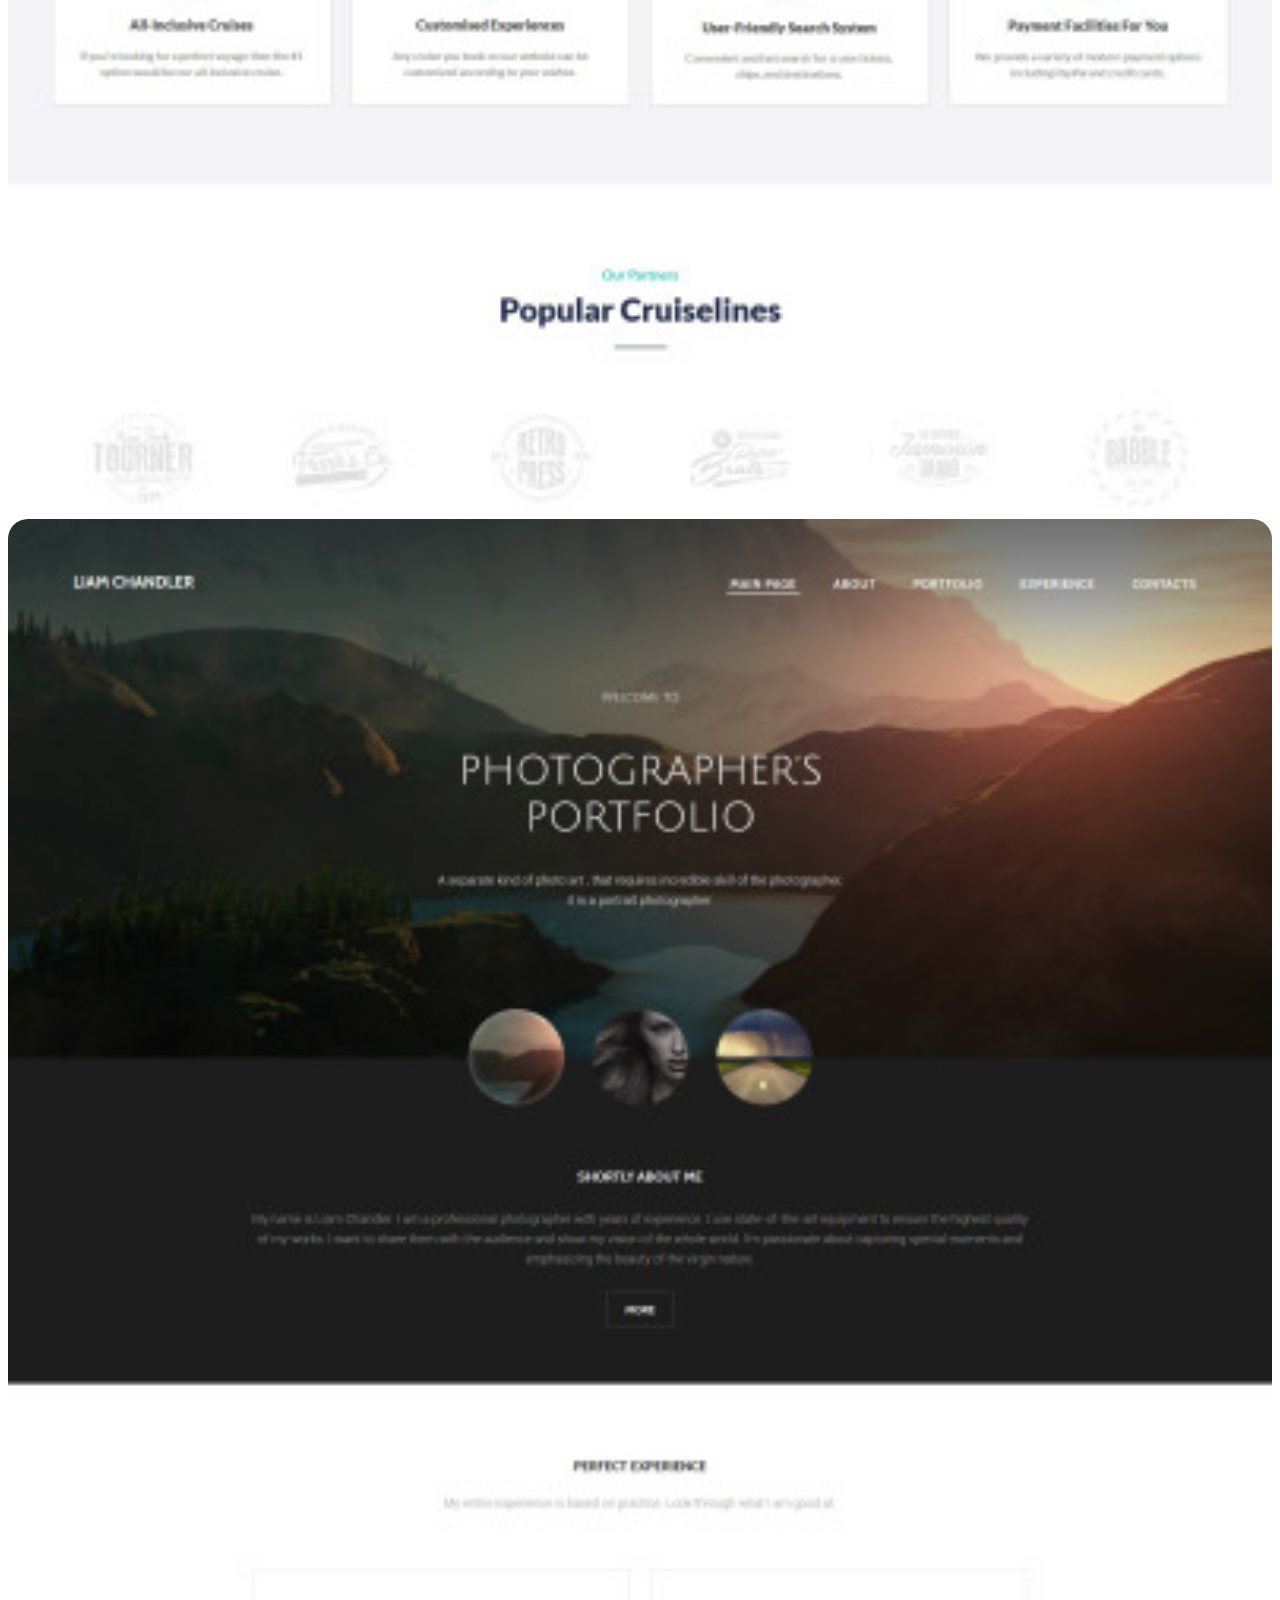
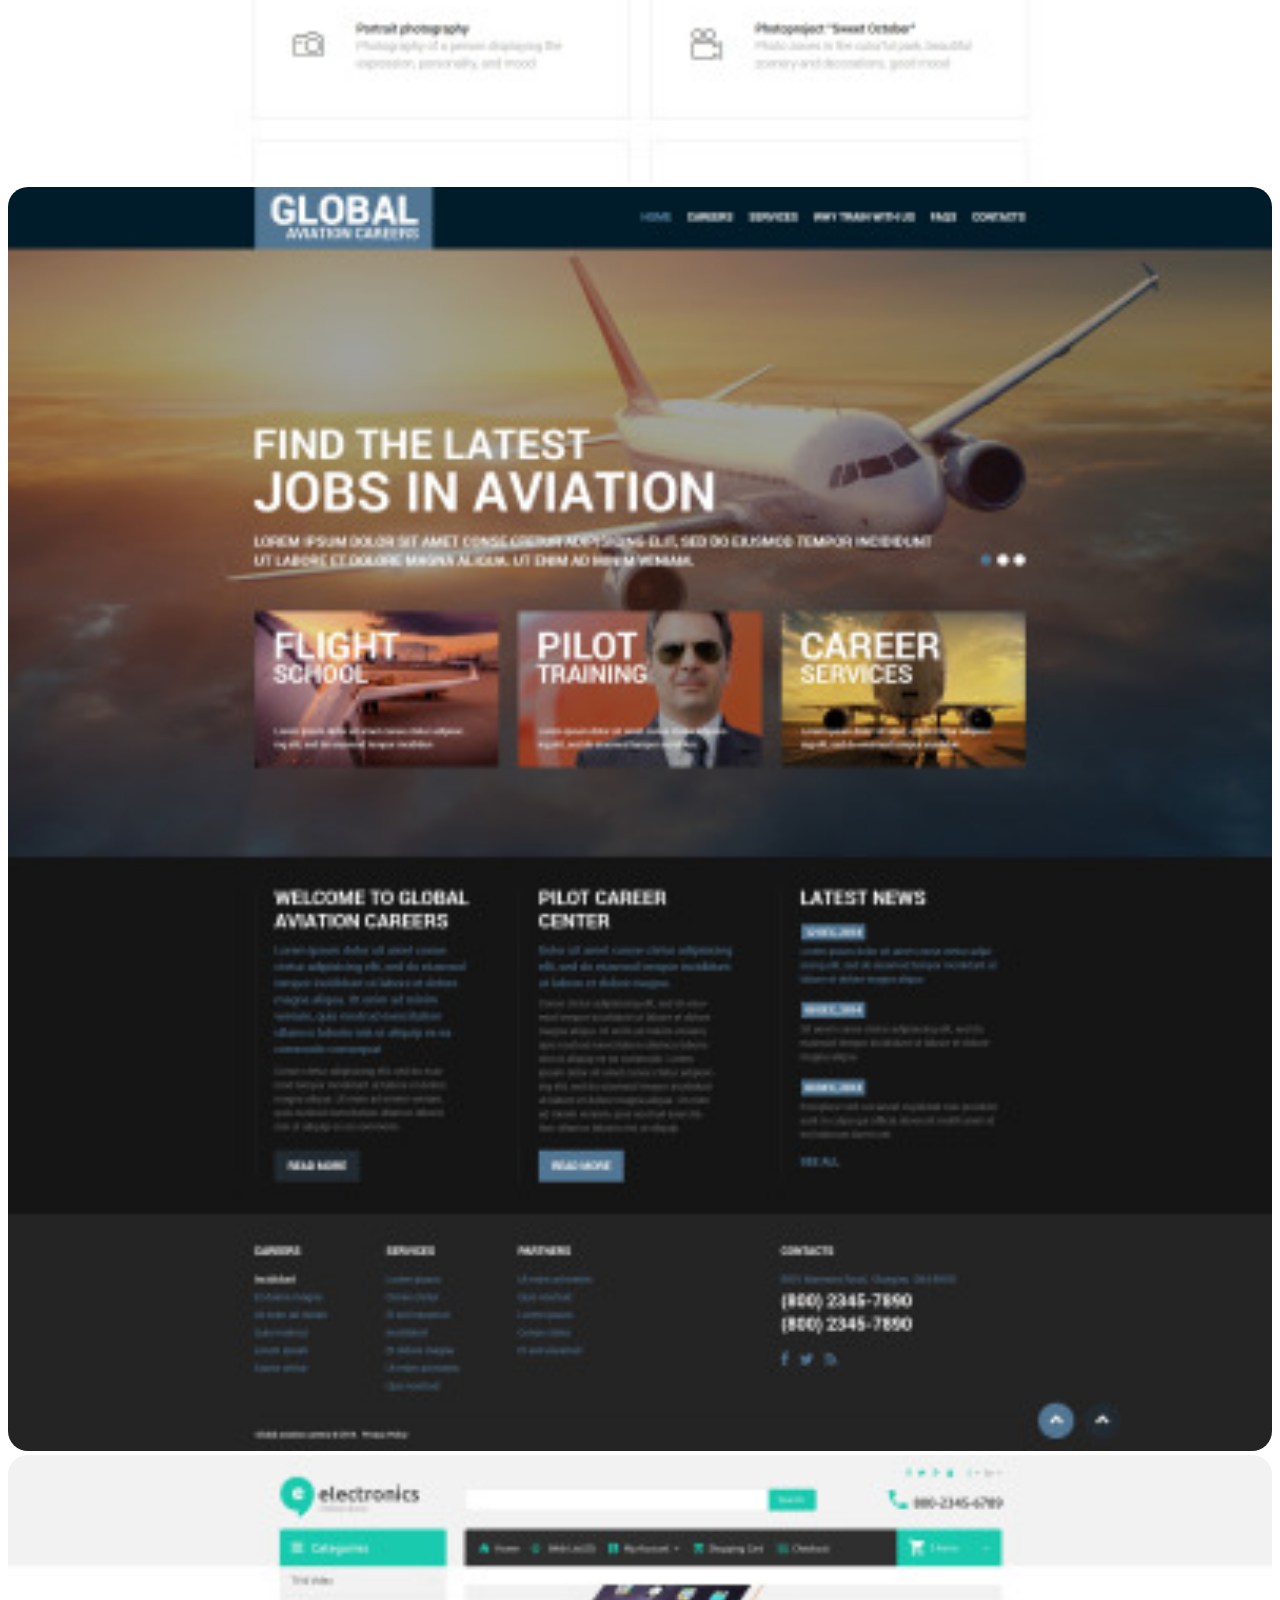
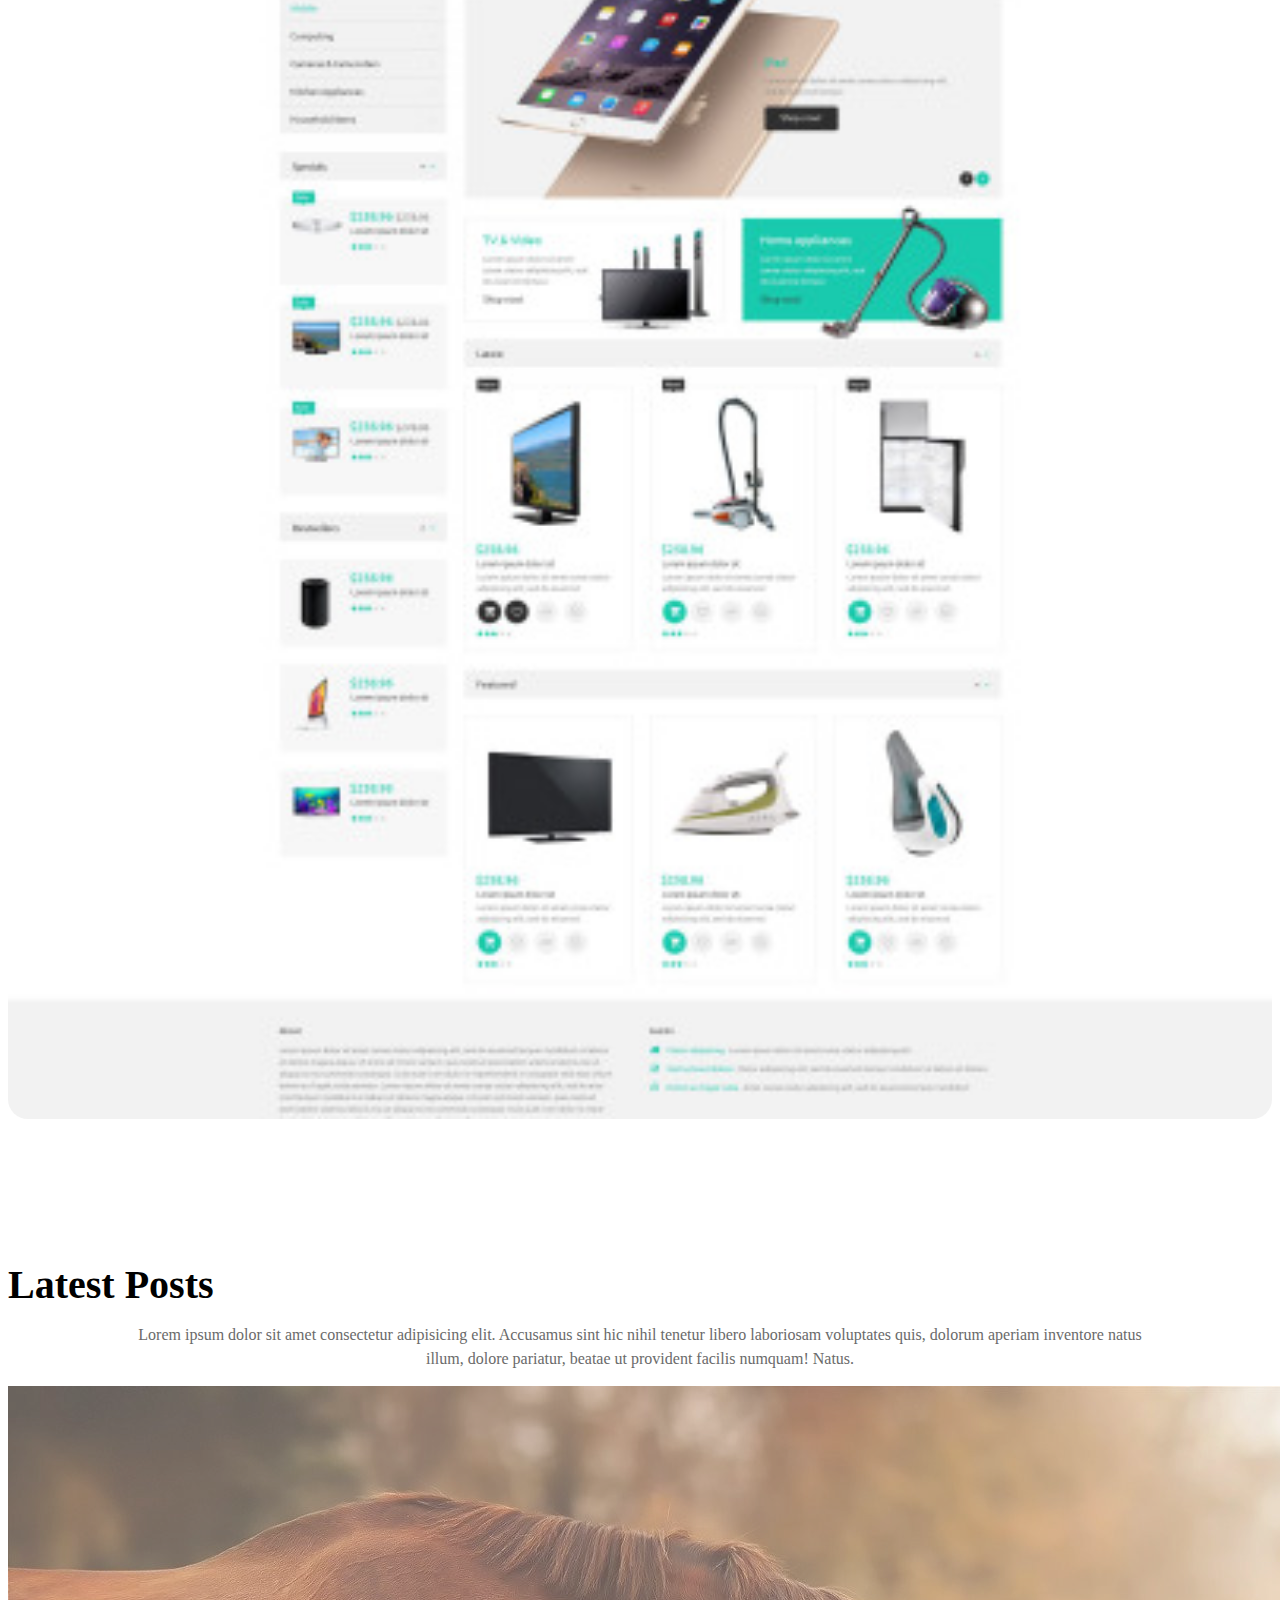
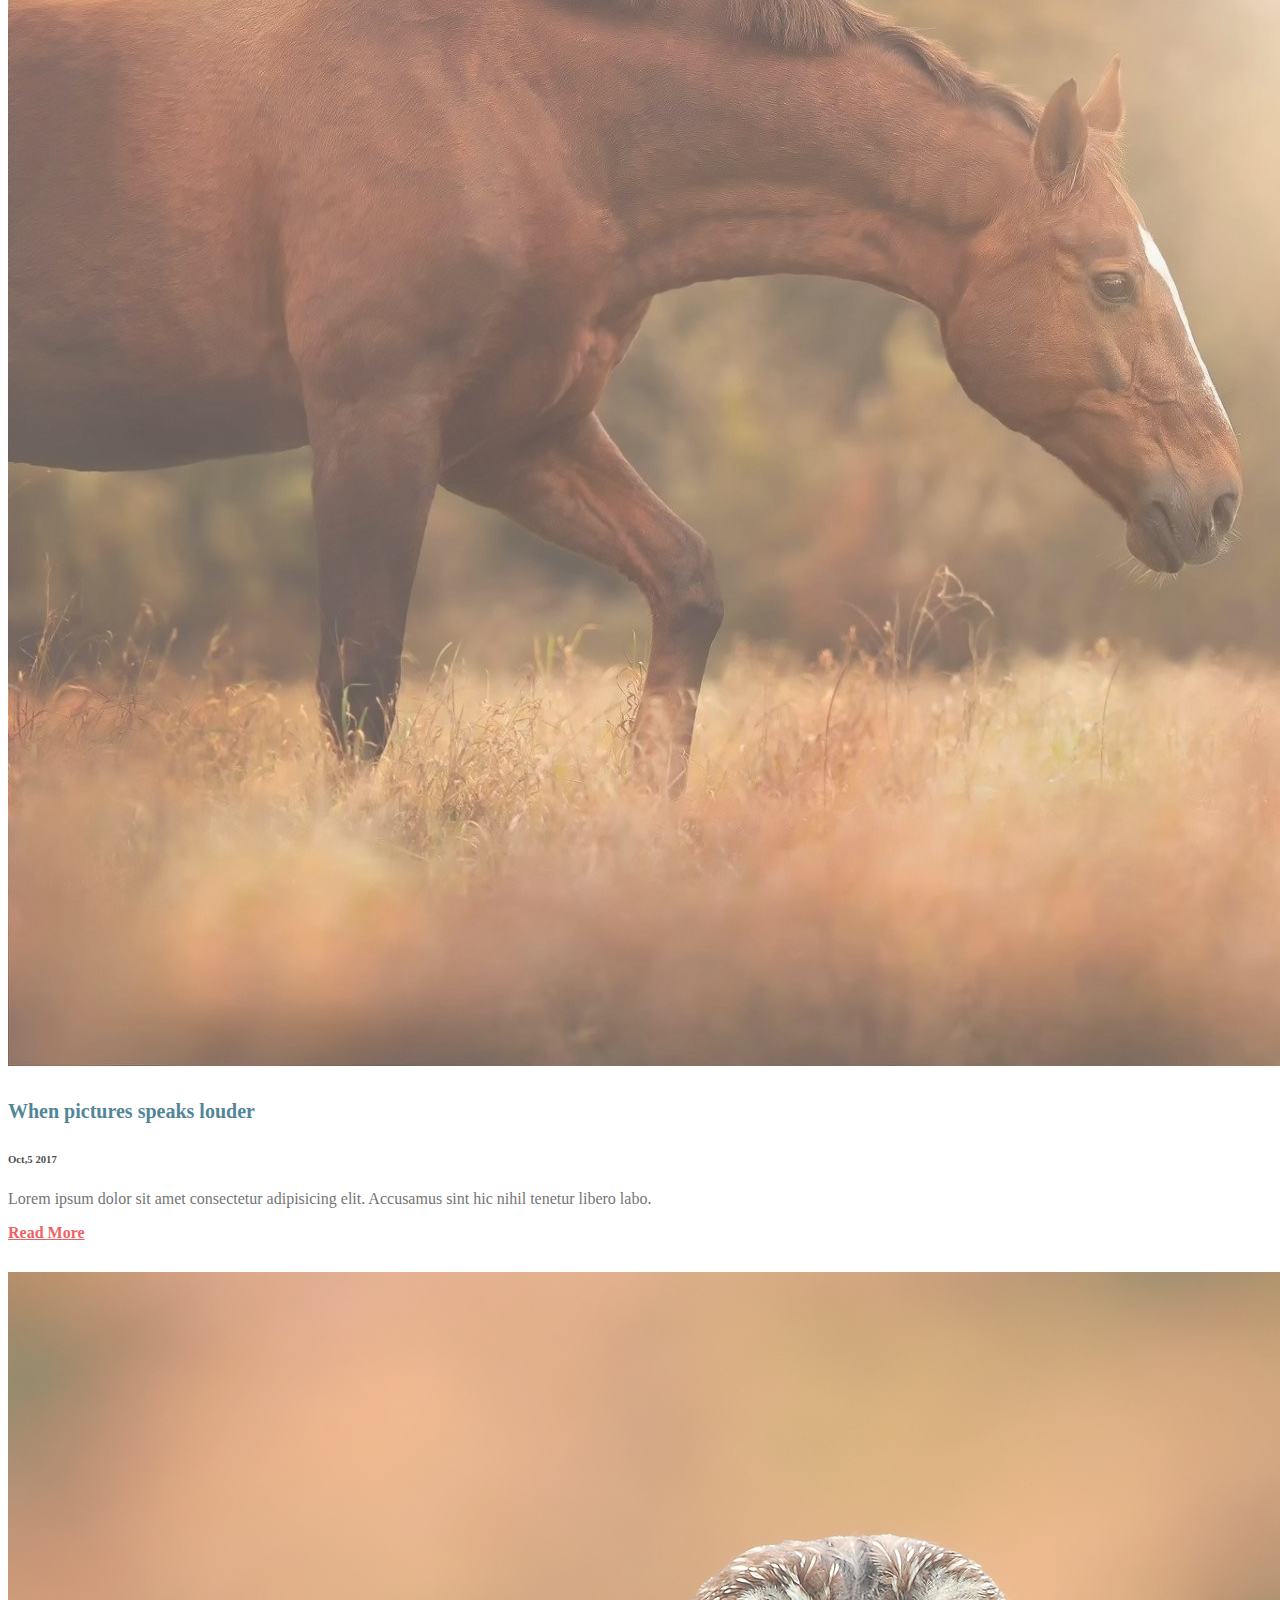
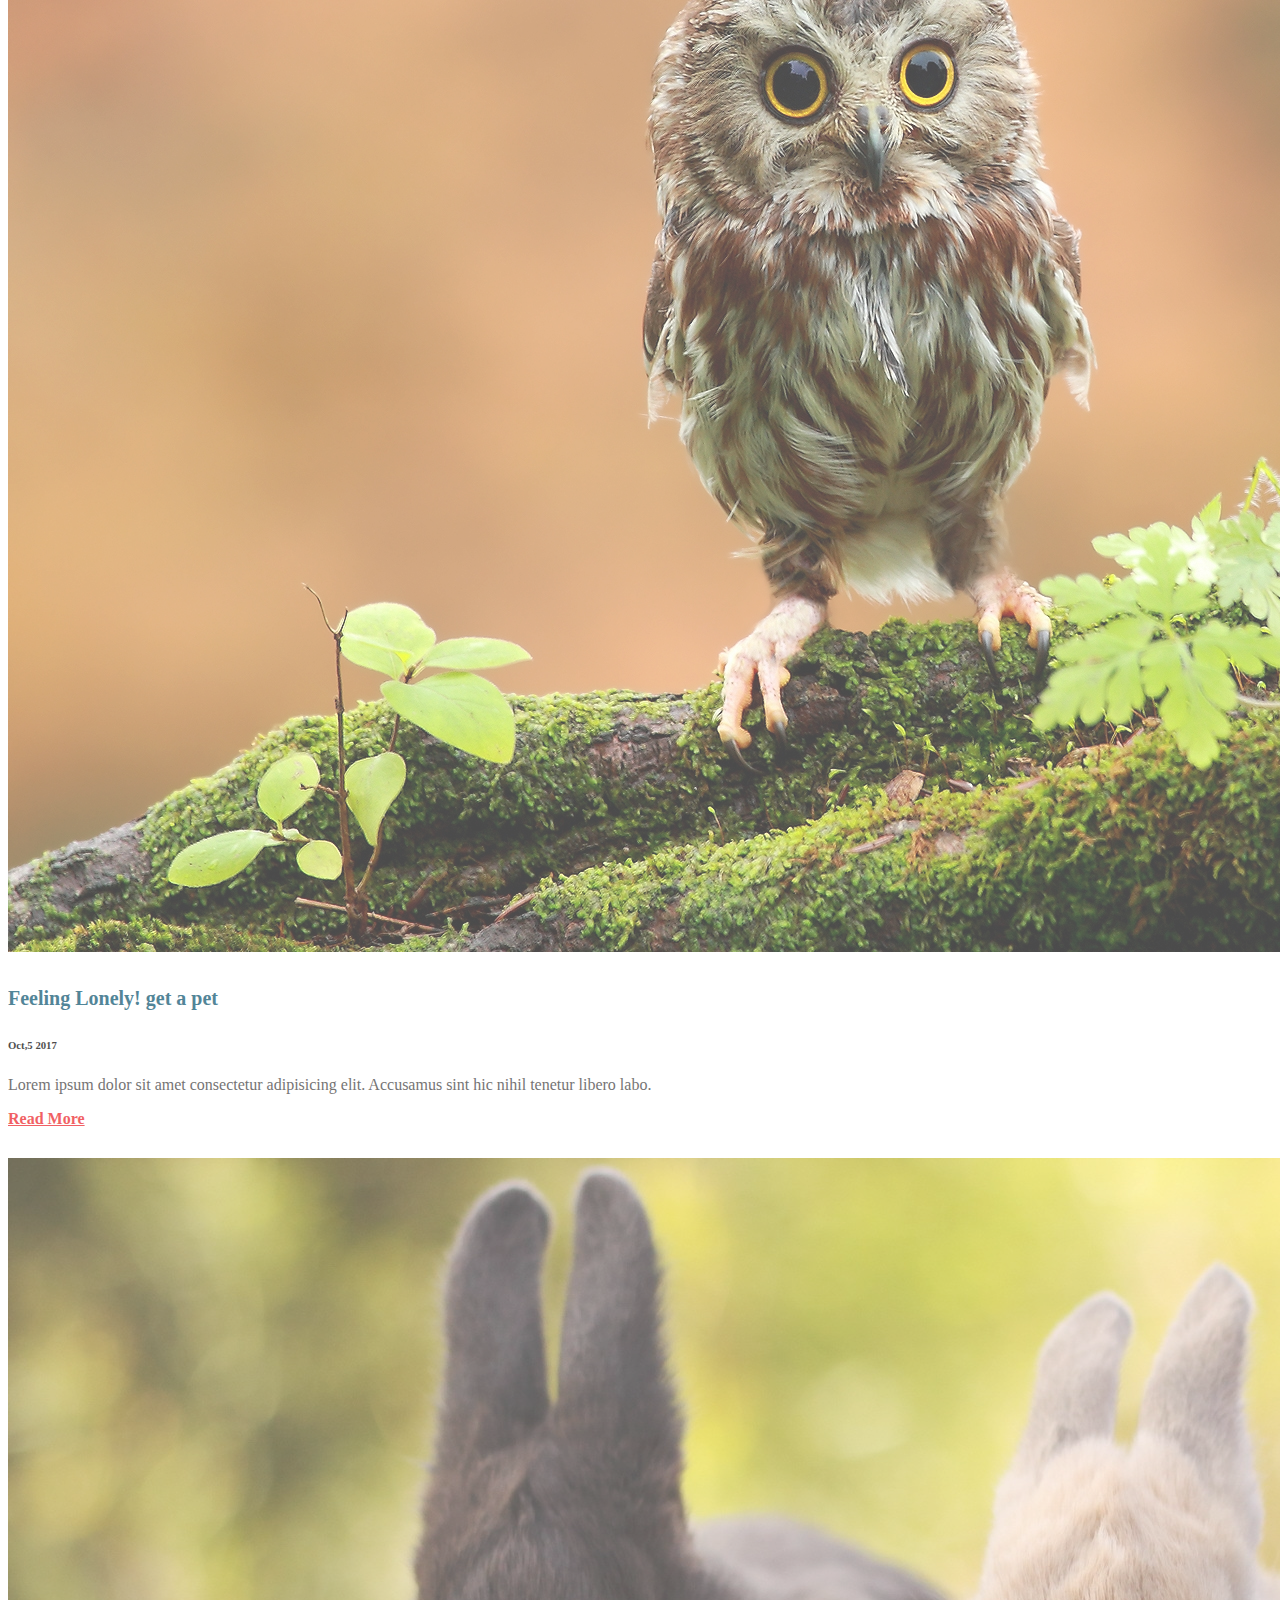
==== commit 8a71ba77: "Add files via upload" ====
--- a/index.html
+++ b/index.html
@@ -16,11 +16,12 @@
     <div class="upperbar">
         <div class="container">
             <div class="row">
-                <div class="col-sm text-left">
+                <div class="info col-sm text-center text-sm-left ">
                     <i class="fa fa-phone" aria-hidden="true"></i> <span>0808080</span>,
-                    <i class="fa fa-envelope-o" aria-hidden="true"></i> mostafaabobakr7@github.io
-                </div>
-                <div class="col-sm text-right">
+                    <i class="fa fa-envelope-o" aria-hidden="true"></i>
+                    <a href="mailto:mostafaabobakr777@gmail.com>subject=contact">mostafaabobakr</a>
+                </div>
+                <div class="info col-sm text-center text-sm-right">
                     <span>Let's work together!</span>
                     <span class="get-quote">Get Quote</span>
                 </div>
@@ -63,10 +64,8 @@
 <!-- slider -->
     <div class="slider">
         <div id="slider" class="carousel slide" data-ride="carousel">
-        <div class="container">
-            <h1>We're an Independent <br> Design and <span>Development</span><br>Agency</h1>
-        </div>
-            <div class="carousel-inner">   
+            <div class="carousel-inner">
+                <h1>We're an Independent <br> Design and <span>Development</span><br>Agency</h1>   
                 <div class="overlay"></div>
                 <div class="carousel-item carousel1 active"></div>
                 <div class="carousel-item carousel2"></div>
@@ -367,10 +366,10 @@
     <div class="choose">
         <div class="container-fluid">
             <div class="row">
-                <div class="col-6">
+                <div class="info col-md-6">
                     <img src="./img/choose.jpg" alt="choose-img"/> 
                 </div>
-                <div class="col-6">
+                <div class="info col-md-6">
                     <h1>Why Choose Us</h1>
                     <p>Lorem ipsum dolor sit, amet consectetur adipisicing elit. Nam minus nobis excepturi aut eveniet voluptatem quam in quia necessitatibus architecto a nesciunt ea ullam at facilis vero,quibusdam veritatis consectetur.</p>
                     <p>Lorem ipsum dolor sit, amet consectetur adipisicing elit. Nam minus nobis excepturi aut </p>
@@ -380,26 +379,152 @@
         </div>
     </div>
 <!-- ........................................ -->
-
-
-
-
-
-
-
-
-
-
-
-
-
-
+<!-- statistics -->
+    <div class="stat text-center">
+        <div class="container">
+            <div class="row">
+                <div class="col-sm-6 col-lg-3">
+                    <i class="fa fa-users fa-5x"></i>
+                    <span>624</span>
+                    <p>Happy Clients</p>
+                </div>
+                <div class="col-sm-6 col-lg-3">
+                    <i class="fa fa-heart fa-5x"></i>
+                    <span>112</span>
+                    <p>Amazing Tours</p>
+                </div>
+                <div class="col-sm-6 col-lg-3">
+                    <i class="fa fa-briefcase fa-5x"></i>
+                    <span>595</span>
+                    <p>Partners</p>
+                </div>
+                <div class="col-sm-6 col-lg-3">
+                    <i class="fa fa-comments fa-5x"></i>
+                    <span>09</span>
+                    <p>Question Answered</p>
+                </div>
+            </div>
+        </div>
+    </div>
+<!-- ....................................... -->
+<!-- contact us -->
+    <div class="contact-us ">
+        <div class="container">
+            <div class="row">
+                <div class="col-md-6 text-center text-md-left">
+                    <p>You think We are cool? Let's Work Together</p>
+                </div>
+                <div class="col-md-6 text-center text-md-right">
+                    <a href="#">Contact Us</a>
+                </div>
+            </div>
+        </div>
+    </div>
+<!-- ....................................... -->
+<!-- footer -->
+    <div class="footer">
+        <div class="container">
+            <div class=" row">
+                <div class="info col-sm-12 col-lg-6">
+                    <h2>
+                        <a class="navbar-brand" href="#">
+                            <span>Elite</span><span>Corp</span>
+                        </a>
+                    </h2>
+                    <p>Lorem ipsum dolor sit, amet consectetur adipisicing elit. Nam minus nobis excepturi aut eveniet voluptatem quam in quia necessitatibus architecto a nesciunt ea ullam at facilis vero,eveniet voluptatem quam in quia necessitatibus architecto a nesciunt ea ullam at facilis vero,quibusdam veritatis ceveniet voluptatem quam in quia necessitatibus architecto a nesciunt ea ullam at facilis vero,onsectetur.</p>
+                    <a class="read-more" href="#">Read More</a>
+                </div>
+                <div class="info col-sm-6 col-lg-3">
+                    <h3>Helpful Links</h3>
+                    <div class="row helpful-links">
+                        <div class="col">
+                            <ul class="list-unstyled">
+                                <li>About</li>
+                                <li>Portofolio</li>
+                                <li>Team</li>
+                                <li>Prices</li>
+                                <li>Privacy</li>
+                            </ul>
+                        </div>
+                        <div class="col">
+                            <ul class="list-unstyled">
+                                <li>FAQ</li>
+                                <li>Blog</li>
+                                <li>How it work</li>
+                                <li>Benefits</li>
+                                <li>Contacts</li>
+                            </ul>
+                        </div>
+                    </div>
+                </div>
+                <div class="info col-sm-6 col-lg-3 contact-footer">
+                    <h3>Contact Us</h3>
+                    <ul class="list-unstyled">
+                        <li>Adress: 6 October,Giza,EGYPT </li>
+                        <li>Phone: 3456789654 </li>
+                        <li>
+                            <a href="mailto:mostafaabobakr777@gmail.com?subject=contact">
+                                <i class="fa fa-envelope fa-1x"></i>
+                            </a>
+                            <a href="https://github.com/mostafaabobakr7?tab=repositories" target="_blank">
+                                <i class="fa fa-github fa-1x"></i>
+                            </a>
+                            <a href="https://www.linkedin.com/in/mostafa-abobakr-3b2041145/" target="_blank">
+                                <i class="fa fa-linkedin fa-1x"></i>
+                            </a> 
+                            <a href="https://www.facebook.com/mostafa7abobakr" target="_blank">
+                                <i class="fa fa-facebook fa-1x"></i>
+                            </a> 
+                        </li>
+                    </ul>
+                </div>
+            </div>
+        </div>
+    </div>
 <!-- ...................................... -->
+<!-- copyright -->
+    <div class="copyright">
+        <div class="container">
+            <div class="row">
+                <div class="col-sm-6 text-center text-sm-left text-uppercase">
+                    copyright 2017 EliteCorp &copy; All Right Reserved
+                </div>
+                <div class="col-sm-6 text-center text-sm-right">
+                    <a href="mailto:mostafaabobakr777@gmail.com?subject=contact">
+                        <i class="fa fa-envelope fa-2x"></i>
+                    </a>
+                    <a href="https://github.com/mostafaabobakr7?tab=repositories" target="_blank">
+                        <i class="fa fa-github fa-2x"></i>
+                    </a>
+                    <a href="https://www.linkedin.com/in/mostafa-abobakr-3b2041145/" target="_blank">
+                        <i class="fa fa-linkedin fa-2x"></i>
+                    </a> 
+                    <a href="https://www.facebook.com/mostafa7abobakr" target="_blank">
+                        <i class="fa fa-facebook fa-2x"></i>
+                    </a> 
+                </div>
+            </div>
+        </div>
+
+    </div>
+
+
+
+
+
+
+
+
+<!-- ...................................... -->
+
+
+<!-- js files -->
     <script src="js/jquery-3.2.1.min.js"></script>
     <script src="js/jquery.nicescroll.min.js"></script>
     <script src="js/popper.min.js"></script>    
     <script src="js/bootstrap.min.js"></script>
     <script src="js/jq.js"></script>
+<!-- .................................... -->
 </body>
 
 </html>
--- a/css/style.css
+++ b/css/style.css
@@ -0,0 +1,804 @@
+/*Global*/
+    *{
+        perspective: 600px;
+    }
+
+    @font-face{
+        font-family: Nunito;
+        src: url('../fonts/Nunito.ttf');
+    }
+
+    @font-face{
+        font-family: Lato;
+        src: url('../fonts/Lato');
+    }
+/* ............................... */
+/* upper bar */
+    .upperbar{
+        background-color: #08526d;
+        color: #FFF;
+
+        font-weight: bold;
+    }
+    .upperbar .info{
+        margin: 15px 0;
+    }
+    @media(max-width:575px){
+        .upperbar .info:first-child{
+            margin:0;
+        } 
+    }
+
+    .upperbar .info a{
+        text-decoration: none;
+    }
+    .upperbar span{
+        color:#bfc6c9;
+    }
+
+    .upperbar .get-quote{
+        display: inline-block;
+        margin-left: 20px;
+        padding: 2px 10px;
+        border: 1px solid #ec1c23;
+        border-radius: 10px;
+    }
+    @media(max-width:575px){
+        .upperbar .get-quote{
+            border:none;
+            margin-left: 0;
+        }
+    }
+    .navbar .navbar-brand span{
+        font-size: 40px;
+    }
+    .navbar .navbar-brand span:first-child{
+        font-weight: bold;
+        color: #08526d;
+    }
+    .navbar .navbar-brand span:last-child{
+        color: #ec1c23;
+    }
+    .navbar .navbar-nav .nav-link{
+        font-size: 20px ;
+        margin: 0 5px;
+    }
+    .navbar .navbar-nav .nav-link.active{
+        color: #ec1c23;
+    }
+
+/* ............................... */
+/*slider*/
+    .slider{
+        position: relative;
+    }
+
+    .slider .carousel-inner  h1{
+        color:#FFF;
+        position: absolute;
+        z-index: 3;
+        left:130px;
+        font-size: 50px;
+        max-width: 900px;
+        line-height: 1.3;
+        top:60px
+    }
+    @media(max-width:767px){
+        .slider .carousel-inner h1{
+            left:auto;
+            font-size: 30px;
+            max-width: 100%;
+            top: 50px;
+            
+        }
+    }
+    @media(max-width:991px){
+        .slider .carousel-inner h1{
+            font-size: 35px;
+            max-width: 100%;
+            
+        }
+    }
+    .slider .carousel-inner  span{
+        background-color: #ec1c23;
+        color: #FFF;
+        padding: 0 10px 0;
+        border-radius: 10px;
+
+        
+    }
+    .slider .carousel-inner .overlay{
+        position: absolute;
+        z-index: 2;
+        top: 0;
+        left: 0;
+        width: 100%;
+        height: 100%;
+        background-color: rgba(0,0,0,0.7);
+    }
+
+    .slider .carousel-item {
+        background-size: cover;
+        -webkit-background-size: cover;
+        -moz-background-size: cover;
+        -o-background-size: cover;
+
+    }
+    .slider .carousel1{
+        background-image: url('../img/slider1.jpg')
+    }
+    .slider  .carousel2{
+        background-image: url('../img/slider2.jpg')
+    }
+    .slider  .carousel3{
+        background-image: url('../img/slider3.jpg')
+    }
+    .slider  .carousel4{
+        background-image: url('../img/slider4.jpg')
+    }
+
+    .slider .carousel-indicators li{
+        width: 20px;
+        height: 20px;
+        border-radius: 50%;
+        cursor: pointer;
+    }
+
+/* ............................... */
+/*features*/
+    .features {
+        padding: 100px 0;
+        text-align: center;
+        
+    }
+    .features i{
+        color: #FFF;
+        width: 100px;
+        height: 100px;
+        background-color: #ec1c23;
+        border-radius: 50%;
+        line-height: 100px;
+        margin-bottom: 15px;
+    }
+
+    .features h3{
+        color: #08526d;
+        font-size: 24px;
+    }
+    .features p{
+        margin: 10px 0 30px;
+        color: #6F6B6B;
+    }
+
+/*.................................*/
+/* overview */
+    .overview{
+        background-color: #f0f5f7;
+        padding: 100px;
+    }
+
+    .overview h2{
+        text-transform:uppercase;
+        font-weight: bold;
+        font-size: 40px;
+        margin-bottom: 15px;
+    }
+    @media(max-width:992px){
+        .overview h2{
+            font-size: 25px;
+            margin-bottom: 15px;
+        }
+    }
+
+    .overview p{
+        line-height: 1.5;
+        margin: 0 auto 15px;
+        width:80%;
+        color: #6a6a6a;
+    }
+    @media(max-width:992px){
+        .overview p{
+            line-height: 1.5;
+            width:100%;
+            margin: 0 0 15px;
+            color: #6a6a6a;
+            font-size: 0.9rem;
+        }
+    }
+    .overview h4{
+        margin-bottom: 40px;
+        font-weight: normal;
+        letter-spacing: 2px;
+        color:#8b8a8a;
+    }
+    .overview button{
+        color: #08526d;; 
+        border: 2px solid #08526d;
+        padding: 10px 30px;
+        font-size: 20px;
+        font-weight: bold;  
+        border-radius: 10px;
+        cursor: pointer;
+        
+
+    }
+    .overview button:hover{
+        border: 2px solid #ec1c23;
+        background-color: #ec1c23;
+        color: #FFF;
+        transition: all 0.2s ease-in-out;
+        -webkit-transition: all 0.2s ease-in-out;
+        -moz-transition: all 0.2s ease-in-out;
+        -o-transition: all 0.2s ease-in-out;
+        box-shadow: 4px 5px 27px 4px rgba(220, 120, 184, 0.85);
+        transition: box-shadow.2s ease-in-out;
+    }
+/* ................................ */
+/* featured work */
+    .featured-work {
+        padding: 100px 0;
+
+    }
+    .featured-work h2{
+        font-weight: bold;
+        font-size: 40px;
+        margin-bottom: 15px;
+    }
+    @media(max-width:992px){
+        .featured-work h2{
+            font-size: 25px;
+            margin-bottom: 15px;
+        }
+    }
+    .featured-work p{
+        line-height: 1.5;
+        margin: 0 auto 15px;
+        width:80%;
+        color: #6a6a6a;
+    }
+    @media(max-width:992px){
+        .featured-work p{
+            width:100%;
+            margin: 0 0 15px;
+            font-size: 0.9rem;
+        }
+    }
+
+    .featured-work ul{
+        margin: 20px 20px;
+    }
+    .featured-work ul li
+    {   
+        border: 2px solid #08526d;
+        color: #08526d;
+        padding: 10px 20px;
+        margin-left: 10px;
+        margin-bottom: 20px;
+        border-radius: 10px;
+        transition: all 0.3s ease-in-out;
+        -webkit-transition: all 0.3s ease-in-out;
+        -moz-transition: all 0.3s ease-in-out;
+        -o-transition: all 0.3s ease-in-out;
+        transition: box-shadow.3s ease-in-out;
+        
+    }
+
+    .featured-work ul li.active,
+    .featured-work ul li:hover
+    {
+        cursor: pointer;
+        border: 2px solid #ec1c23;
+        background-color: #ec1c23;
+        color: #FFF;
+        box-shadow: 4px 5px 27px 4px rgba(220, 120, 184, 0.85);
+        
+    }
+    .featured-work .shuffle-imgs .row{
+        margin:0 0 5px;
+    }
+
+    .featured-work .shuffle-imgs .row .col-md{
+        padding: 0;
+        transition: all 0.5s ease-in-out;
+        -webkit-transition: all 0.5s ease-in-out;
+        -moz-transition: all 0.5s ease-in-out;
+        -o-transition: all 0.5s ease-in-out;
+    }
+
+    .featured-work .shuffle-imgs .row .col-md img{
+        width:100%;
+        border-radius: 20px;
+    }
+/* ................................ */
+/* latest post */
+    .latest-posts .row .col-md-6{
+        margin-bottom: 30px;
+    }
+    .latest-posts h2{
+        font-weight: bold;
+        font-size: 40px;
+        margin-bottom: 15px;
+    }
+    @media(max-width:992px){
+        .latest-posts h2{
+            font-size: 25px;
+            margin-bottom: 10px;
+        }
+    }
+    .latest-posts .posth{
+        text-align: center;
+        line-height: 1.5;
+        margin: 0 auto 15px;
+        width:80%;
+        color: #6a6a6a;
+    }
+    @media(max-width:992px){
+        .latest-posts .posth{
+            width:100%;
+            margin: 0 0 10px;
+            font-size: 0.9rem;
+        }
+    }
+    .latest-posts .card{
+        cursor: pointer;
+        opacity: 0.7;
+    }
+    .latest-posts .card:hover{
+        -webkit-box-shadow: 0px 0px 10px 3px rgba(173,173,173,1);
+        -moz-box-shadow: 0px 0px 10px 3px rgba(173,173,173,1);
+        box-shadow: 0px 0px 10px 3px rgba(173,173,173,1);
+        transform: translate3d(0,0,10px);
+        opacity: 1;
+        transition: all 0.3s ease-in-out;
+        -webkit-transition: all 0.3s ease-in-out;
+        -moz-transition: all 0.3s ease-in-out;
+        -o-transition: all 0.3s ease-in-out;
+    }
+    .latest-posts .card-body h4{
+        color: #08526d;
+        font-size: 20px;
+        line-height: 1.5;
+    }
+    .latest-posts .card-body p{
+        color: #3a3838;
+    }
+
+    .latest-posts .card-body a{
+        font-weight: bold;
+        color: #ec1c23;
+    }
+
+/* ................................ */
+/* testimonial */
+    .testi {
+        margin-top: 40px;
+        background-size: cover;
+        -webkit-background-size: cover;
+        -moz-background-size: cover;
+        -o-background-size: cover;
+        background-image: url('../img/slider1.jpg');
+        position: relative;
+    }
+
+    .testi  .overlay{
+        position: absolute;
+        z-index: 2;
+        top: 0;
+        left: 0;
+        width: 100%;
+        height: 100%;
+        background-color: rgba(0,0,0,0.7);
+    }
+
+    .testi .container{
+        position: relative;
+        z-index: 3;
+    }
+
+    .testi .carousel-inner .carousel-caption a{
+        text-decoration: none;
+        opacity: 0.8; 
+        transition: all 0.3s ease-in-out;
+        -webkit-transition: all 0.3s ease-in-out;
+        -moz-transition: all 0.3s ease-in-out;
+        -o-transition: all 0.3s ease-in-out;
+    }
+
+    .testi .carousel-inner .carousel-caption a:hover{
+        opacity: 1;
+    }
+
+    .testi .carousel-inner .carousel-caption h3{
+        margin: 0;
+        color:#0F5771;
+        position: relative; 
+    }
+
+    .testi .carousel-inner .carousel-caption span{
+        display: inline-block;
+        margin-bottom:8px;
+        color:#6a6a6a;
+    }
+
+    .testi .carousel-inner .carousel-caption a{
+        margin-left: 10px; 
+    }
+
+    .testi .carousel-inner .carousel-caption p{
+        margin-bottom: 50px;
+    }
+
+    .testi .carousel-indicators li{
+        width: 20px;
+        height: 20px;
+        border-radius: 50%;
+        cursor: pointer;
+    }
+/* ................................ */
+/* Pricing Table */
+    .prices{
+        background-color: #C9C9C9;
+        padding: 100px 0;
+    }
+
+    .prices .row{
+        margin-top: 70px;
+    }
+
+    .prices .row .col-md-6{
+        margin-bottom: 30px;
+    }
+
+    .prices h2{
+        font-weight: bold;
+        font-size: 40px;
+        margin-bottom: 25px;
+    }
+    @media(max-width:992px){
+        .prices h2{
+            font-size: 25px;
+            margin-bottom: 10px;
+        }
+    }
+
+    .prices .posth{
+        text-align: center;
+        line-height: 1.5;
+        margin: 0 auto 15px;
+        width:80%;
+        color: #6a6a6a;
+        margin-bottom: 30px;
+    }
+    @media(max-width:992px){
+        .prices .posth{
+            width:100%;
+            margin: 0 0 10px;
+            font-size: 0.9rem;
+        }
+    }
+
+    .prices .card:hover{
+        -webkit-box-shadow: 0px 0px 10px 3px rgba(173,173,173,1);
+        -moz-box-shadow: 0px 0px 10px 3px rgba(173,173,173,1);
+        box-shadow: 0px 0px 10px 3px rgba(173,173,173,1);
+        transform: translate3d(0,0,10px);
+        transition: all 0.3s ease-in-out;
+        -webkit-transition: all 0.3s ease-in-out;
+        -moz-transition: all 0.3s ease-in-out;
+        -o-transition: all 0.3s ease-in-out;
+    }
+
+    .prices .card:hover p{
+        color: #FFF;
+        background: #EC1C23;
+    }
+
+    .prices .card:hover button{
+        border: 2px solid #08526d;
+        background-color: #08526d;
+        color: #FFF;
+        transition: all 0.2s ease-in-out;
+        -webkit-transition: all 0.3s ease-in-out;
+        -moz-transition: all 0.3s ease-in-out;
+        -o-transition: all 0.3s ease-in-out;
+    }
+
+    .prices .card-body{
+        padding: 0;
+    }
+
+    .prices .corporate{
+        position: relative;
+        top:-20px;
+    }
+    @media(max-width:991px){
+        .prices .corporate{
+            top:0;
+        }
+    }
+    .prices .card-body h4{
+        color: #08526d;
+        font-size: 30px;
+        line-height: 1.5;
+        margin-top: 10px;
+    }
+
+    .prices .card-body p{
+        height: 55px;
+        font-weight: bold;
+        font-size: xx-large;
+        background: #DDD;
+        color: #08526d;
+        transition: all 0.2s ease-in-out;
+        -webkit-transition: all 0.3s ease-in-out;
+        -moz-transition: all 0.3s ease-in-out;
+        -o-transition: all 0.3s ease-in-out;
+    }
+
+    .prices .card-body span{
+        font-size:20px;
+    }
+
+    .prices .card-body a{
+        font-weight: bold;
+        color: #ec1c23;
+    }
+
+    .prices  button{
+        border: 2px solid #ec1c23;
+        background-color: #ec1c23;
+        color: #FFF;
+        padding: 10px 30px;
+        font-size: 20px;
+        font-weight: bold;  
+        border-radius: 10px;
+        cursor: pointer;
+        margin-bottom: 20px;
+        
+    }
+/* ................................ */
+/* why choose us  */
+    .choose .container-fluid .row img{
+        max-width: 100%;
+    }
+
+    .choose .info{
+        padding: 0;
+    }
+
+    .choose .info:last-child{
+        color:#FFF;
+        background-color:#08526d;
+        padding-top:30px; 
+        padding-bottom: 30px;
+    }
+    @media(max-width:992px){
+        .choose .info:last-child{
+            padding-top: 7px;
+            padding-bottom: 14px;
+        }
+    }
+    @media(max-width:1200px){
+        .choose .info:last-child{
+            padding-top: 7px;
+            padding-bottom: 14px;
+        }
+    }
+
+    .choose  h1{
+        margin:40px;
+        font-size: 60px;
+    }
+    @media(max-width:992px){
+        .choose  h1{
+            font-size: 30px;
+            margin: 0 20px 10px;
+        }
+    }
+    @media (min-width: 991px) { 
+        .choose  h1{
+            margin: 0 20px 10px;
+        }
+    }
+
+    .choose p{
+        margin:40px;
+    }
+    @media(max-width:992px){
+        .choose p{
+            margin: 0 20px 8px;
+            font-size: 0.9rem;
+        }
+    }
+    @media(min-width:1000px){
+        .choose p{ 
+            margin: 32px 20px 24px;
+        }
+    }
+
+    .choose .read-more{
+        text-decoration: none;
+        display: inline-block;
+        padding: 4px 20px ;
+        margin:0 0 0 40px;
+        background-color: #EC1C23;
+        border: 2px solid #ec1c23;
+        color:#FFF;
+        font-size:20px;
+        text-transform:uppercase;
+        font-weight: bold;
+        border-radius: 10px;
+    }
+    @media(max-width:992px){
+        .choose .read-more{
+            padding: 3px 8px;
+            margin: 0 0 0 18px;
+            font-size: 15px;
+        } 
+    }
+
+/* ................................ */
+/* statistics */
+    .stat{
+        padding: 100px 0;
+        color: #08526d;
+    }
+
+    .stat span{
+        display: block; 
+        font-size: 50px;
+        font-weight: bold;
+    }
+
+    .stat p{
+        font-size: 20px;
+        color:#ec1c23;
+        font-weight: bold;
+        margin-bottom: 20px;
+    }
+/* ................................ */
+/* contact us */
+    .contact-us{
+        padding: 70px 0;
+        color:#FFF;
+        background-color: #EC1C23;
+        font-size:22px;
+    }
+
+    .contact-us p{
+        padding: 0;
+        margin: 0;
+    }
+    @media(max-width:767px){
+        .contact-us p{
+            padding: 0;
+            margin-bottom: 20px;
+        }  
+    }
+
+    .contact-us a{
+        text-decoration: none;
+        color:#FFF;
+        padding: 8px 20px;
+        border: 2px solid #FFF;
+        border-radius:10px;
+        text-transform: uppercase;
+    }
+
+    .contact-us a:hover{
+        border: 2px solid #08526d;
+        background-color: #08526d;
+        color: #FFF;
+        transition: all 0.2s ease-in-out;
+        -webkit-transition: all 0.3s ease-in-out;
+        -moz-transition: all 0.3s ease-in-out;
+        -o-transition: all 0.3s ease-in-out;
+    }
+/* ................................ */
+/* footer */
+    .footer{
+        padding: 100px 0;
+    }
+
+    .footer .row .info{
+        margin-bottom: 30px;
+    }
+
+    .footer h3{
+        font-size:30px;
+        margin-bottom: 50px;
+    }
+    @media(max-width:991px){
+        .footer h3{
+            margin-bottom: 20px;
+        }
+    }
+
+    .footer h2 {
+        margin-bottom: 33px;
+    }
+    @media(max-width:991px){
+        .footer h2{
+            margin-bottom: 20px;
+        }
+    }
+
+    .footer h2 span{
+        font-size: 40px;
+        margin: 0;
+    }
+
+    .footer .navbar-brand   span:first-child{
+        font-weight: bold;
+        color: #08526d;
+    }
+
+    .footer .navbar-brand  span:last-child{
+        color: #ec1c23;
+    }
+
+    .footer p{
+        color: #6a6a6a;
+    }
+
+    .footer .read-more{
+        text-decoration: none;
+        color:#ec1c23;
+        font-weight: bold;
+    }
+
+    .footer .read-more:before{
+        font-family: 'FontAwesome';
+        content: '\f138';
+        display: inline-block;
+        color: #08526d;
+        margin-right: 5px;
+    }
+
+    .footer .read-more:hover{
+        color:#08526d;
+        transition: all 0.3s ease-in-out;
+    }
+
+    .footer .helpful-links ul li::before{
+        font-family: 'FontAwesome';
+        content: '\f054';
+        display: inline-block;
+        margin-right: 5px;
+        color:#08526d;
+    }
+
+    .footer .contact-footer ul li{
+        margin-bottom: 18px;
+    }
+
+    .footer .contact-footer ul li a {
+        margin-right: 10px;
+        text-decoration: none;
+    }
+
+/* ................................ */
+/* copyright */
+    .copyright {
+        border-top: 2px solid #d2cfcf;
+        border-bottom: 2px solid #d2cfcf;
+        padding: 10px;
+    }
+
+
+    .copyright a{
+        margin-left: 10px;
+        text-decoration: none;
+        color: #545454;
+    }
+
+    .copyright a:hover{
+        color:#08526d;
+    }
+/* ................................ */
+
+
+
+
+
+
